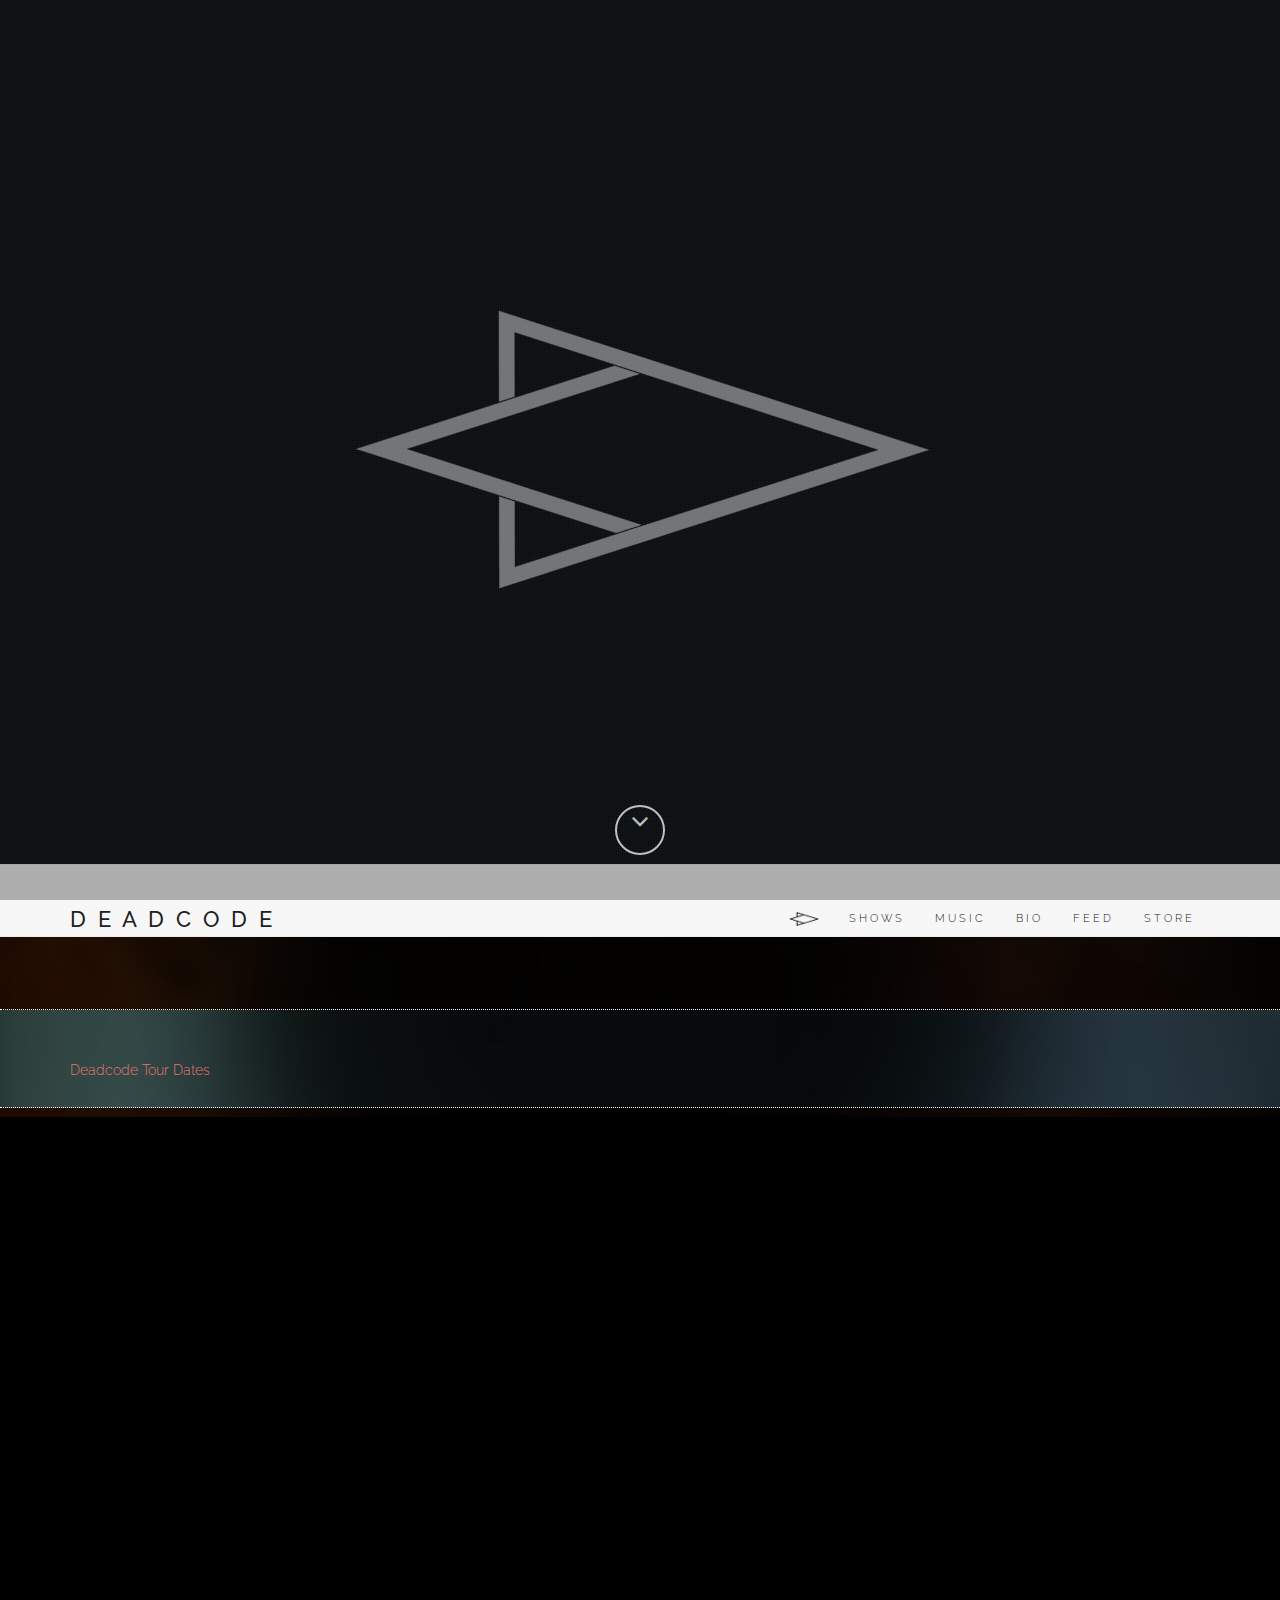
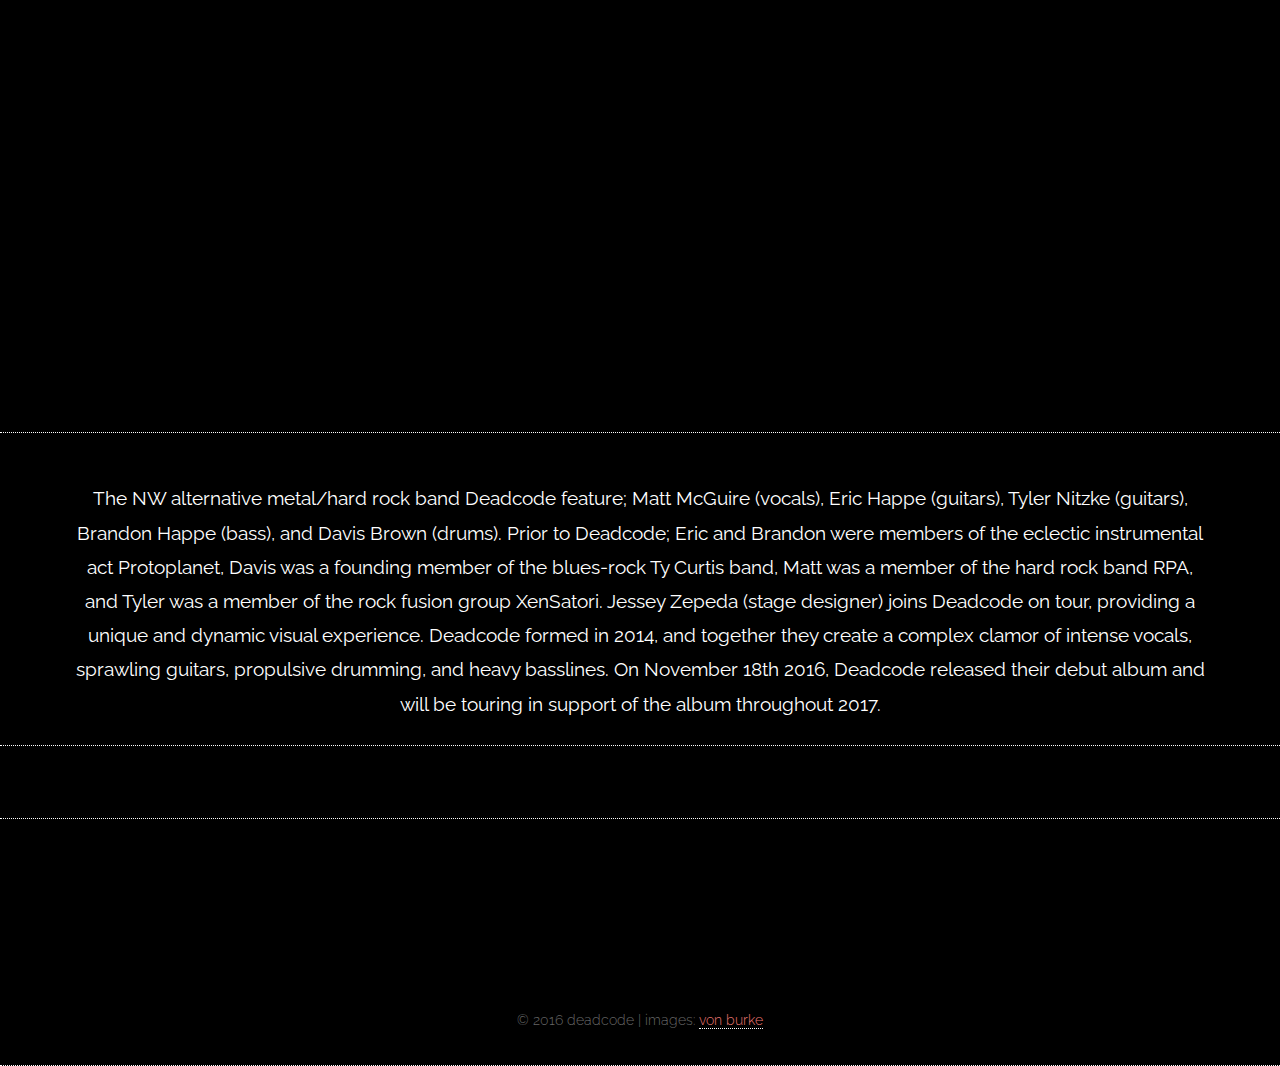
==== index.html @ 49377abe "added fb share photo" ====
﻿<!DOCTYPE html>
<html lang="en">
	<head>
		<meta charset="UTF-8">
		<meta name="description" content="">
		<meta name="author" content="">
		<meta name="viewport" content="width=device-width, initial-scale=1.0, maximum-scale=1.0, user-scalable=no">
		<meta name="mobile-web-app-capable" content="yes">
		<meta name="apple-mobile-web-app-capable" content="yes">
		<meta property="og:image" content="assets/images/cover/paris_negative.png">
		<meta property="og:image:type" content="image/png">
		<meta property="og:image:width" content="1024">
		<meta property="og:image:height" content="1024">

		<link rel="icon" sizes="192x192" href="assets/images/favicon_ViEWPV.ico">
		
		<!-- CSS -->
		<link href="assets/bootstrap/css/bootstrap.min.css" rel="stylesheet" media="screen">
		<link href="assets/css/font-awesome.min.css" rel="stylesheet" media="screen">
		<link href="assets/css/simple-line-icons.css" rel="stylesheet" media="screen">
		<link href="assets/css/animate.css" rel="stylesheet">
		
		<!-- Custom styles CSS -->
		<link href="assets/css/style.css" rel="stylesheet" media="screen">
		
		<!-- Javascript files -->
		<script src="assets/js/jquery-1.11.1.min.js"></script>
		<script src="assets/bootstrap/js/bootstrap.min.js"></script>
		<script src="assets/js/jquery.parallax-1.1.3.js"></script>
		<script src="assets/js/imagesloaded.pkgd.js"></script>
		<script src="assets/js/jquery.sticky.js"></script>
		<script src="assets/js/smoothscroll.js"></script>
		<script src="assets/js/wow.min.js"></script>
		<script src="assets/js/jquery.easypiechart.js"></script>
		<script src="assets/js/waypoints.min.js"></script>
		<script src="assets/js/jquery.cbpQTRotator.js"></script>
		<script src="assets/js/custom.js"></script>
		
		<!-- php files -->
		<script src="assets/php/contact.php"></script>
		
		<!-- Custom .js -->
		<script src="assets/js/modernizr.custom.js"></script>	

		<!-- topspin store embed -->
		<!--<script src="http://cf.topspin.net/javascripts/topspin_core.js?aId=36106&timestamp=1606" type="text/javascript"></script>-->

		<!-- tab -->
		<title>DEADCODE - NW Alternative Metal/Hard Rock</title>
		<link rel="icon" href="assets/images/favicon_ViEWPV.ico">
		<!-- tab end -->
	</head>

	<body style="overflow-x:hidden;">		
		
		<!-- Preloader -->
		<div id="preloader">
			<div id="status"></div>
		</div>

		<!-- LANDING start --> 	
		<section id="home" class=" pfblock-image screen-height">
			<div class="temp_home"></div>				
			<div class="home-overlay"></div>				
			<div class="intro">
				<div class="start-header"><img src="assets/images/cover/logo2_test.png" alt="Smiley face" height="200" width="50%" style="max-width: 600px; min-width: 300px; opacity: 0.95;"></div>
				<!--<div class="start-pitch">"like Tool, Soundgarden, and Van Halen had an evil baby."</div>
				<div class="start-pitch">- Siskel & Ebert (Chicago Sun Times)</div>-->
			</div>
				
			<a href="#band">
			<div class="scroll-down">
				<span>
					<i class="fa fa-angle-down fa-2x"></i>
				</span>
			</div>
			</a>
		</section>
		<!-- LANDING end -->

		<!-- NAVBAR start -->
		<header class="header">
			<nav class="navbar navbar-custom" role="navigation">
				<div class="container">
					<div class="navbar-header">
						<button type="button" class="navbar-toggle" data-toggle="collapse" data-target="#custom-collapse">
							<span class="sr-only">Toggle navigation</span>
							<span class="icon-bar"></span>
							<span class="icon-bar"></span>
							<span class="icon-bar"></span>
						</button>
						<a class="navbar-brand" href="#home">D E A D C O D E</a>
					</div>

					<div class="collapse navbar-collapse" id="custom-collapse">
						<ul class="nav navbar-nav navbar-right">
							<li><a href="#band"><img src="assets/images/cover/logo3_test.png" alt="Smiley face" height="20" width="30"></a></li>
							<li><a href="#shows">shows</a></li>
							<li><a href="#music">music</a></li>
							<li><a href="#bio">bio</a></li>
							<li><a href="#feed">feed</a></li>						
							<!--<li><a href="#press">press</a></li>-->
							<li><a href="http://deadcode.bandcamp.com" target="_blank">store</a></li>
						</ul>
					</div>
				</div>
			</nav>
		</header>
		<!-- NAVBAR end -->

		<!-- bandcamp Footer start -->
		<footer class="footer navbar-fixed-bottom">
			<div class="navbar-custom-footer">
				<div class="container" align="center">
					<iframe style="position: relative; display: block; width: 330px; height: 80px;background-color:transparent;" src="https://bandcamp.com/EmbeddedPlayer/album=1029065577/size=grande/bgcol=ffffff/artwork=none/transparent=true/" allowtransparency="true" frameborder="0"></iframe></div>
			</div>	
		</footer>
		<!-- bandcamp Footer end -->
		
		<!-- band start -->
		<section id="band" class="pfblock pfimage2">
			<div class="container">
				<a class="twitter-grid" href="https://twitter.com/deadcodeband/timelines/834831893224775680" data-chrome="nofooter noborders transparent"></a> 
			</div>
		</section>
		<!-- band end -->
		
		<!-- shows start -->
		<section id="shows" class="pfblock pfimage1">
			<div class="container">						
				<script type='text/javascript' src='http://widget.bandsintown.com/javascripts/bit_widget.js'></script><a href="http://www.bandsintown.com/Deadcode" class="bit-widget-initializer" data-artist="Deadcode" data-prefix="fbjs" data-link-color="#FF0000">Deadcode Tour Dates</a>
			</div>
		</section>
		<!-- shows end -->
		
		<!-- music start -->
		<section id="music" class="pfblock pfimage2">
			<div class="containerMusic">											
				<!-- bandcamp -->
				<iframe style="border: 0; width: 100%; height: 439px; background-color:transparent;" src="https://bandcamp.com/EmbeddedPlayer/album=1029065577/size=large/bgcol=ffffff/linkcol=e99708/artwork=none/transparent=true/" allowtransparency="true" frameborder="0"></iframe>					

				<!-- youtube -->
				<div class="embed-responsive embed-responsive-16by9">
					<iframe class="embed-responsive-item" src="https://www.youtube.com/embed/3reMUCOoZTw?rel=0&amp;controls=1&amp&amp;showinfo=0&amp;modestbranding=0"></iframe>
				</div>					
			</div>	
		</section>
		<!-- music end -->

		<!-- bio start -->
		<section id="bio" class="pfblock pfimage1">
			<div class="container">			
				<div class="pfblock-subtitle" style="text-align: center; color:white">
					The NW alternative metal/hard rock band Deadcode feature; Matt McGuire (vocals), Eric Happe (guitars), Tyler Nitzke (guitars), Brandon Happe (bass), and Davis Brown (drums). 
					Prior to Deadcode; Eric and Brandon were members of the eclectic instrumental act Protoplanet, Davis was a founding member of the blues-rock Ty Curtis band, 
					Matt was a member of the hard rock band RPA, and Tyler was a member of the rock fusion group XenSatori. Jessey Zepeda (stage designer) joins Deadcode on tour, providing a unique and dynamic visual experience. Deadcode formed in 2014, and together they create 
					a complex clamor of intense vocals, sprawling guitars, propulsive drumming, and heavy basslines. On November 18th 2016, Deadcode released their debut album and will be touring 
					in support of the album throughout 2017.
					<br>
				</div>				
			</div>
		</section>
		<!-- bio end -->
		
		<!-- feed start -->
		<section id="feed" class="pfblock pfimage2">
			<div class="container">
				<a class="twitter-grid" href="https://twitter.com/deadcodeband/timelines/687115992195977217" data-chrome="nofooter noborders transparent"></a> 
			</div>
		</section>
		<!-- feed end -->	
		
		<!-- Footer start -->
		<div class="pfblock pfimage1" align="center" style="padding-bottom: 32px">
			<div class="container">
				<div class="row">
					<div class="col-sm-12">
						<ul class="social-links">
							<li><a href="https://www.facebook.com/deadcode" target="_blank" class="wow fadeInUp"><i class="fa fa-facebook"></i></a></li>
							<!--<li><a href="https://www.youtube.com/channel/UCVk0NDhvEl5DvD15wtPgb6w" target="_blank" class="wow fadeInUp"><i class="fa fa-youtube"></i></a></li>-->
							<li><a href="http://www.bandsintown.com/deadcode" target="_blank" class="wow fadeInUp"><i class="fa fa-calendar"></i></a></li>
							<!--<li><a href="https://itunes.apple.com/us/artist/dusks-embrace/id301591479" target="_blank" class="wow fadeInUp" data-wow-delay=".5s"><i class="fa fa-apple"></i></a></li>-->
							<li><a href="http://www.deadcode.bandcamp.com" target="_blank" class="wow fadeInUp" data-wow-delay=".5s"><i class="fa fa-volume-up"></i></a></li>
							<!--<li><a href="http://www.soundcloud.com/deadcodeband#" target="_blank" class="wow fadeInUp" data-wow-delay=".5s"><i class="fa fa-soundcloud"></i></a></li>-->
							<!--<li><a href="http://www.twitter.com/deadcodeband#" target="_blank" class="wow fadeInUp" data-wow-delay=".5s"><i class="fa fa-twitter"></i></a></li>-->
						</ul>
						<!--fb script-->
						<script>
							$(window).bind("load", function() {
							   $.getScript('assets/js/social.js', function() {});
							});
						</script>
						<div 
							class="fb-like" 
							data-href="https://facebook.com/deadcode" 
							data-layout="button_count" 
							data-show-faces="true">
						</div>	
						<div 
							class="fb-share-button" 
							data-href="http://deadcodeband.com"
							data-layout="button_count"
							data-action="like"> 
						</div>
						<br><br>
						<a href="https://twitter.com/share" class="twitter-share-button" data-url="http://www.deadcodeband.com" data-hashtags="deadcode"></a>											
						<br>
						<p class="copyright">
							© 2016 deadcode | images: <a href="http://www.vonburke.com/" target="_blank">von burke</a>
						</p>
					</div>
				</div>
			</div>
		</div>
		<!-- Footer end -->

		<!-- Scroll to top -->
		<div class="scroll-up">
			<a href="#home"><i class="fa fa-angle-up"></i></a>
		</div>
		<!-- Scroll to top end-->

		<!--
		  -- SCRIPTS
		  -->		
		<!-- close navbar dropdown after selection or clicking outside of the navbar -->
		<script>
		$('.nav a').on('click', function(){ 
			if($('.navbar-toggle').css('display') !='none'){
				$(".navbar-toggle").trigger( "click" );
			}
		});
		
		$(document).on('click',function(){
			$('.collapse').collapse('hide');
		})
		</script>

		<!-- twitter embed -->
		<script>
		window.twttr = (function(d, s, id) {
			var js, fjs = d.getElementsByTagName(s)[0],
			t = window.twttr || {};
			if (d.getElementById(id)) return t;
			js = d.createElement(s);
			js.id = id;
			js.src = "https://platform.twitter.com/widgets.js";
			fjs.parentNode.insertBefore(js, fjs);
		 
			t._e = [];
			t.ready = function(f) {
				t._e.push(f);
			};
		 
			return t;
		}(document, "script", "twitter-wjs"));
		</script>
		
		<!-- google analytics -->
		<script>
		  (function(i,s,o,g,r,a,m){i['GoogleAnalyticsObject']=r;i[r]=i[r]||function(){
		  (i[r].q=i[r].q||[]).push(arguments)},i[r].l=1*new Date();a=s.createElement(o),
		  m=s.getElementsByTagName(o)[0];a.async=1;a.src=g;m.parentNode.insertBefore(a,m)
		  })(window,document,'script','//www.google-analytics.com/analytics.js','ga');

		  ga('create', 'UA-73113234-1', 'auto');
		  ga('send', 'pageview');
		</script>
	</body>		
</html>
---- assets/css/simple-line-icons.css ----
@font-face {
	font-family: 'Simple-Line-Icons';
	src:url('../fonts/Simple-Line-Icons.eot');
	src:url('../fonts/Simple-Line-Icons.eot?#iefix') format('embedded-opentype'),
		url('../fonts/Simple-Line-Icons.woff') format('woff'),
		url('../fonts/Simple-Line-Icons.ttf') format('truetype'),
		url('../fonts/Simple-Line-Icons.svg#Simple-Line-Icons') format('svg');
	font-weight: normal;
	font-style: normal;
}

/* Use the following CSS code if you want to use data attributes for inserting your icons */
[data-icon]:before {
	font-family: 'Simple-Line-Icons';
	content: attr(data-icon);
	speak: none;
	font-weight: normal;
	font-variant: normal;
	text-transform: none;
	line-height: 1;
	-webkit-font-smoothing: antialiased;
	-moz-osx-font-smoothing: grayscale;
}

/* Use the following CSS code if you want to have a class per icon */
/*
Instead of a list of all class selectors,
you can use the generic selector below, but it's slower:
[class*="icon-"] {
*/
.icon-user-female, .icon-user-follow, .icon-user-following, .icon-user-unfollow, .icon-trophy, .icon-screen-smartphone, .icon-screen-desktop, .icon-plane, .icon-notebook, .icon-moustache, .icon-mouse, .icon-magnet, .icon-energy, .icon-emoticon-smile, .icon-disc, .icon-cursor-move, .icon-crop, .icon-credit-card, .icon-chemistry, .icon-user, .icon-speedometer, .icon-social-youtube, .icon-social-twitter, .icon-social-tumblr, .icon-social-facebook, .icon-social-dropbox, .icon-social-dribbble, .icon-shield, .icon-screen-tablet, .icon-magic-wand, .icon-hourglass, .icon-graduation, .icon-ghost, .icon-game-controller, .icon-fire, .icon-eyeglasses, .icon-envelope-open, .icon-envelope-letter, .icon-bell, .icon-badge, .icon-anchor, .icon-wallet, .icon-vector, .icon-speech, .icon-puzzle, .icon-printer, .icon-present, .icon-playlist, .icon-pin, .icon-picture, .icon-map, .icon-layers, .icon-handbag, .icon-globe-alt, .icon-globe, .icon-frame, .icon-folder-alt, .icon-film, .icon-feed, .icon-earphones-alt, .icon-earphones, .icon-drop, .icon-drawer, .icon-docs, .icon-directions, .icon-direction, .icon-diamond, .icon-cup, .icon-compass, .icon-call-out, .icon-call-in, .icon-call-end, .icon-calculator, .icon-bubbles, .icon-briefcase, .icon-book-open, .icon-basket-loaded, .icon-basket, .icon-bag, .icon-action-undo, .icon-action-redo, .icon-wrench, .icon-umbrella, .icon-trash, .icon-tag, .icon-support, .icon-size-fullscreen, .icon-size-actual, .icon-shuffle, .icon-share-alt, .icon-share, .icon-rocket, .icon-question, .icon-pie-chart, .icon-pencil, .icon-note, .icon-music-tone-alt, .icon-music-tone, .icon-microphone, .icon-loop, .icon-logout, .icon-login, .icon-list, .icon-like, .icon-home, .icon-grid, .icon-graph, .icon-equalizer, .icon-dislike, .icon-cursor, .icon-control-start, .icon-control-rewind, .icon-control-play, .icon-control-pause, .icon-control-forward, .icon-control-end, .icon-calendar, .icon-bulb, .icon-bar-chart, .icon-arrow-up, .icon-arrow-right, .icon-arrow-left, .icon-arrow-down, .icon-ban, .icon-bubble, .icon-camcorder, .icon-camera, .icon-check, .icon-clock, .icon-close, .icon-cloud-download, .icon-cloud-upload, .icon-doc, .icon-envelope, .icon-eye, .icon-flag, .icon-folder, .icon-heart, .icon-info, .icon-key, .icon-link, .icon-lock, .icon-lock-open, .icon-magnifier, .icon-magnifier-add, .icon-magnifier-remove, .icon-paper-clip, .icon-paper-plane, .icon-plus, .icon-pointer, .icon-power, .icon-refresh, .icon-reload, .icon-settings, .icon-star, .icon-symbol-female, .icon-symbol-male, .icon-target, .icon-volume-1, .icon-volume-2, .icon-volume-off, .icon-users {
	font-family: 'Simple-Line-Icons';
	speak: none;
	font-style: normal;
	font-weight: normal;
	font-variant: normal;
	text-transform: none;
	line-height: 1;
	-webkit-font-smoothing: antialiased;
}
.icon-user-female:before {
	content: "\e000";
}
.icon-user-follow:before {
	content: "\e002";
}
.icon-user-following:before {
	content: "\e003";
}
.icon-user-unfollow:before {
	content: "\e004";
}
.icon-trophy:before {
	content: "\e006";
}
.icon-screen-smartphone:before {
	content: "\e010";
}
.icon-screen-desktop:before {
	content: "\e011";
}
.icon-plane:before {
	content: "\e012";
}
.icon-notebook:before {
	content: "\e013";
}
.icon-moustache:before {
	content: "\e014";
}
.icon-mouse:before {
	content: "\e015";
}
.icon-magnet:before {
	content: "\e016";
}
.icon-energy:before {
	content: "\e020";
}
.icon-emoticon-smile:before {
	content: "\e021";
}
.icon-disc:before {
	content: "\e022";
}
.icon-cursor-move:before {
	content: "\e023";
}
.icon-crop:before {
	content: "\e024";
}
.icon-credit-card:before {
	content: "\e025";
}
.icon-chemistry:before {
	content: "\e026";
}
.icon-user:before {
	content: "\e005";
}
.icon-speedometer:before {
	content: "\e007";
}
.icon-social-youtube:before {
	content: "\e008";
}
.icon-social-twitter:before {
	content: "\e009";
}
.icon-social-tumblr:before {
	content: "\e00a";
}
.icon-social-facebook:before {
	content: "\e00b";
}
.icon-social-dropbox:before {
	content: "\e00c";
}
.icon-social-dribbble:before {
	content: "\e00d";
}
.icon-shield:before {
	content: "\e00e";
}
.icon-screen-tablet:before {
	content: "\e00f";
}
.icon-magic-wand:before {
	content: "\e017";
}
.icon-hourglass:before {
	content: "\e018";
}
.icon-graduation:before {
	content: "\e019";
}
.icon-ghost:before {
	content: "\e01a";
}
.icon-game-controller:before {
	content: "\e01b";
}
.icon-fire:before {
	content: "\e01c";
}
.icon-eyeglasses:before {
	content: "\e01d";
}
.icon-envelope-open:before {
	content: "\e01e";
}
.icon-envelope-letter:before {
	content: "\e01f";
}
.icon-bell:before {
	content: "\e027";
}
.icon-badge:before {
	content: "\e028";
}
.icon-anchor:before {
	content: "\e029";
}
.icon-wallet:before {
	content: "\e02a";
}
.icon-vector:before {
	content: "\e02b";
}
.icon-speech:before {
	content: "\e02c";
}
.icon-puzzle:before {
	content: "\e02d";
}
.icon-printer:before {
	content: "\e02e";
}
.icon-present:before {
	content: "\e02f";
}
.icon-playlist:before {
	content: "\e030";
}
.icon-pin:before {
	content: "\e031";
}
.icon-picture:before {
	content: "\e032";
}
.icon-map:before {
	content: "\e033";
}
.icon-layers:before {
	content: "\e034";
}
.icon-handbag:before {
	content: "\e035";
}
.icon-globe-alt:before {
	content: "\e036";
}
.icon-globe:before {
	content: "\e037";
}
.icon-frame:before {
	content: "\e038";
}
.icon-folder-alt:before {
	content: "\e039";
}
.icon-film:before {
	content: "\e03a";
}
.icon-feed:before {
	content: "\e03b";
}
.icon-earphones-alt:before {
	content: "\e03c";
}
.icon-earphones:before {
	content: "\e03d";
}
.icon-drop:before {
	content: "\e03e";
}
.icon-drawer:before {
	content: "\e03f";
}
.icon-docs:before {
	content: "\e040";
}
.icon-directions:before {
	content: "\e041";
}
.icon-direction:before {
	content: "\e042";
}
.icon-diamond:before {
	content: "\e043";
}
.icon-cup:before {
	content: "\e044";
}
.icon-compass:before {
	content: "\e045";
}
.icon-call-out:before {
	content: "\e046";
}
.icon-call-in:before {
	content: "\e047";
}
.icon-call-end:before {
	content: "\e048";
}
.icon-calculator:before {
	content: "\e049";
}
.icon-bubbles:before {
	content: "\e04a";
}
.icon-briefcase:before {
	content: "\e04b";
}
.icon-book-open:before {
	content: "\e04c";
}
.icon-basket-loaded:before {
	content: "\e04d";
}
.icon-basket:before {
	content: "\e04e";
}
.icon-bag:before {
	content: "\e04f";
}
.icon-action-undo:before {
	content: "\e050";
}
.icon-action-redo:before {
	content: "\e051";
}
.icon-wrench:before {
	content: "\e052";
}
.icon-umbrella:before {
	content: "\e053";
}
.icon-trash:before {
	content: "\e054";
}
.icon-tag:before {
	content: "\e055";
}
.icon-support:before {
	content: "\e056";
}
.icon-size-fullscreen:before {
	content: "\e057";
}
.icon-size-actual:before {
	content: "\e058";
}
.icon-shuffle:before {
	content: "\e059";
}
.icon-share-alt:before {
	content: "\e05a";
}
.icon-share:before {
	content: "\e05b";
}
.icon-rocket:before {
	content: "\e05c";
}
.icon-question:before {
	content: "\e05d";
}
.icon-pie-chart:before {
	content: "\e05e";
}
.icon-pencil:before {
	content: "\e05f";
}
.icon-note:before {
	content: "\e060";
}
.icon-music-tone-alt:before {
	content: "\e061";
}
.icon-music-tone:before {
	content: "\e062";
}
.icon-microphone:before {
	content: "\e063";
}
.icon-loop:before {
	content: "\e064";
}
.icon-logout:before {
	content: "\e065";
}
.icon-login:before {
	content: "\e066";
}
.icon-list:before {
	content: "\e067";
}
.icon-like:before {
	content: "\e068";
}
.icon-home:before {
	content: "\e069";
}
.icon-grid:before {
	content: "\e06a";
}
.icon-graph:before {
	content: "\e06b";
}
.icon-equalizer:before {
	content: "\e06c";
}
.icon-dislike:before {
	content: "\e06d";
}
.icon-cursor:before {
	content: "\e06e";
}
.icon-control-start:before {
	content: "\e06f";
}
.icon-control-rewind:before {
	content: "\e070";
}
.icon-control-play:before {
	content: "\e071";
}
.icon-control-pause:before {
	content: "\e072";
}
.icon-control-forward:before {
	content: "\e073";
}
.icon-control-end:before {
	content: "\e074";
}
.icon-calendar:before {
	content: "\e075";
}
.icon-bulb:before {
	content: "\e076";
}
.icon-bar-chart:before {
	content: "\e077";
}
.icon-arrow-up:before {
	content: "\e078";
}
.icon-arrow-right:before {
	content: "\e079";
}
.icon-arrow-left:before {
	content: "\e07a";
}
.icon-arrow-down:before {
	content: "\e07b";
}
.icon-ban:before {
	content: "\e07c";
}
.icon-bubble:before {
	content: "\e07d";
}
.icon-camcorder:before {
	content: "\e07e";
}
.icon-camera:before {
	content: "\e07f";
}
.icon-check:before {
	content: "\e080";
}
.icon-clock:before {
	content: "\e081";
}
.icon-close:before {
	content: "\e082";
}
.icon-cloud-download:before {
	content: "\e083";
}
.icon-cloud-upload:before {
	content: "\e084";
}
.icon-doc:before {
	content: "\e085";
}
.icon-envelope:before {
	content: "\e086";
}
.icon-eye:before {
	content: "\e087";
}
.icon-flag:before {
	content: "\e088";
}
.icon-folder:before {
	content: "\e089";
}
.icon-heart:before {
	content: "\e08a";
}
.icon-info:before {
	content: "\e08b";
}
.icon-key:before {
	content: "\e08c";
}
.icon-link:before {
	content: "\e08d";
}
.icon-lock:before {
	content: "\e08e";
}
.icon-lock-open:before {
	content: "\e08f";
}
.icon-magnifier:before {
	content: "\e090";
}
.icon-magnifier-add:before {
	content: "\e091";
}
.icon-magnifier-remove:before {
	content: "\e092";
}
.icon-paper-clip:before {
	content: "\e093";
}
.icon-paper-plane:before {
	content: "\e094";
}
.icon-plus:before {
	content: "\e095";
}
.icon-pointer:before {
	content: "\e096";
}
.icon-power:before {
	content: "\e097";
}
.icon-refresh:before {
	content: "\e098";
}
.icon-reload:before {
	content: "\e099";
}
.icon-settings:before {
	content: "\e09a";
}
.icon-star:before {
	content: "\e09b";
}
.icon-symbol-female:before {
	content: "\e09c";
}
.icon-symbol-male:before {
	content: "\e09d";
}
.icon-target:before {
	content: "\e09e";
}
.icon-volume-1:before {
	content: "\e09f";
}
.icon-volume-2:before {
	content: "\e0a0";
}
.icon-volume-off:before {
	content: "\e0a1";
}
.icon-users:before {
	content: "\e001";
}
---- assets/css/style.css ----
@import url(http://fonts.googleapis.com/css?family=Raleway:400,300,500,700,800);
@import url(http://fonts.googleapis.com/css?family=Lobster);


body {
	font: 300 14px/1.8 'Raleway', sans-serif;
	color: #666;
	overflow-x: hidden;
    background-color: black;
}

temp_body{
	background-color: #222;
	background-attachment: fixed;
	background-repeat: no-repeat;
	background-position: 50% 50%;
	-webkit-background-size: cover;
	   -moz-background-size: cover;
		 -o-background-size: cover;
			background-size: cover;
	padding: 0;
}

img {
	max-width: 100%;
	height: auto;
}

a {
	color: #E7746F;
}

a:hover {
	text-decoration: none;
	color: #999;
}

/* ---------------------------------------------- /*
 * Transition elements
/* ---------------------------------------------- */


.navbar a,
.form-control {
	-webkit-transition: all 0.4s ease-in-out 0s;
	   -moz-transition: all 0.4s ease-in-out 0s;
		-ms-transition: all 0.4s ease-in-out 0s;
		 -o-transition: all 0.4s ease-in-out 0s;
			transition: all 0.4s ease-in-out 0s;
}

a,
.btn {
	-webkit-transition: all 0.125s ease-in-out 0s;
	   -moz-transition: all 0.125s ease-in-out 0s;
		-ms-transition: all 0.125s ease-in-out 0s;
		 -o-transition: all 0.125s ease-in-out 0s;
			transition: all 0.125s ease-in-out 0s;
}

/* ---------------------------------------------- /*
 * Reset box-shadow
/* ---------------------------------------------- */

.btn,
.form-control,
.form-control:hover,
.form-control:focus,
.navbar-custom .dropdown-menu {
	-webkit-box-shadow: none;
			box-shadow: none;
}

/* ---------------------------------------------- /*
 * Typography
/* ---------------------------------------------- */

h1, h2, h3, h4, h5, h6 {
	font: 700 40px/1.2 Raleway, sans-serif;
	text-transform: uppercase;
	letter-spacing: 5px;
	margin: 5px 0 5px;
	color: #222;
}

h2 {
	font-size: 30px;
	margin: 0 0 30px;
}

h3 {
	font-size: 13px;
	letter-spacing: 1px;
	margin: 0 0 5px;
}

h4 {
	font-size: 12px;
	letter-spacing: 1px;
}

h5 {
	font-size: 12px;
	letter-spacing: 1px;
	font-weight: 400;
}

h6 {
	font-size: 11px;
	letter-spacing: 1px;
	font-weight: 400;
}

/* ---------------------------------------------- /*
 * Reset border-radius
/* ---------------------------------------------- */

.btn,
.iconbox,
.progress,
#filter li,
.scroll-up a,
.form-control,
.input-group-addon {
	-webkit-border-radius: 3px;
	   -moz-border-radius: 3px;
		 -o-border-radius: 3px;
			border-radius: 3px;
}


/* ---------------------------------------------- /*
 * Input-group
/* ---------------------------------------------- */

.input-group .form-control {
	z-index: auto;
}

.input-group-addon {
	background: #D8E1E4;
	border: 2px solid #D8E1E4;
	padding: 6px 15px;
	font-weight: 700;
}

/* ---------------------------------------------- /*
 * Inputs styles
/* ---------------------------------------------- */

.form-control {
	background: #FFF;
	border: 1px solid #D8E1E4;
	font-size: 12px;
	padding: 0 15px;
}

.form-control:focus{
    border-color: rgba(135, 135, 135, 0.7);
}

.input-lg,
.form-horizontal .form-group-lg .form-control {
	height: 38px;
	font-size: 13px;
}

.input-sm,
.form-horizontal .form-group-sm .form-control {
	font-size: 11px;
	height: 30px;
}

textarea.form-control {
	padding: 15px;
    max-width: 100%;
    min-width: 100%;
}

/* ---------------------------------------------- /*
 * Custom button style
/* ---------------------------------------------- */

.btn {
	font-family: Raleway, sans-serif;
	text-transform: uppercase;
	letter-spacing: 1px;
	font-size: 13px;
	padding: 8px 26px;
	border: 0;
}

.btn:hover,
.btn:focus,
.btn:active,
.btn.active {
	outline: inherit !important;
}

/* Button size */

.btn-lg,
.btn-group-lg > .btn {
	padding: 10px 25px;
	font-size: 13px;
    background: rgba(17, 17, 17, 0.8);
    color: #fff;
}
.btn-lg:hover,
.btn-group-lg > .btn:hover{
    background: rgba(17, 17, 17, 1.8);
    color: #fff;
}

.btn-sm,
.btn-group-sm > .btn {
	padding: 6px 25px;
	font-size: 11px;
}

.btn-xs,
.btn-group-xs > .btn {
	padding: 5px 25px;
	font-size: 10px;
}

.btn .icon-before {
	margin-right: 6px;
}

.btn .icon-after {
	margin-left: 6px;
}

/* ---------------------------------------------- /*
 * General Styles
/* ---------------------------------------------- */

.pfblock {
	padding: 48px 0 24px;
	border-bottom: 1px dotted #FFFFFF;
}

.pfimage1{
	background-attachment: fixed;
	background-repeat: no-repeat;
	background-position: 50% 50%;
	-webkit-background-size: cover;
	   -moz-background-size: cover;
		 -o-background-size: cover;
			background-size: cover;
}

.pfimage2{
	background-attachment: fixed;
	background-repeat: no-repeat;
	background-position: 50% 50%;
	-webkit-background-size: cover;
	   -moz-background-size: cover;
		 -o-background-size: cover;
			background-size: cover;
}

.pfimage3{
	background-attachment: fixed;
	background-repeat: no-repeat;
	background-position: 50% 50%;
	-webkit-background-size: cover;
	   -moz-background-size: cover;
		 -o-background-size: cover;
			background-size: cover;
}

.pfblock-gray {
	background: #f5f5f5;
}

.pfblock-black {
	background: #000000;
}

.pfblock-lessblack {
	background: #141414;
}

.pfblock-orange {
	background: #FF9900;
}

.calltoaction h1,
.calltoaction h2,
.calltoaction h3,
.calltoaction h4,
.calltoaction h5,
.calltoaction h6,
.pfblock-image,
.pfblock-image h1,
.pfblock-image h2,
.pfblock-image h3,
.pfblock-image h4,
.pfblock-image h5,
.pfblock-image h6 {
	color: #fff;
}

.pfblock-header {
	text-align: center;
	margin: 0 0 60px;
}

.pfblock-header-left {
	text-align: left;
}

.pfblock-header-left .pfblock-line {
	width: inherit;
	margin: 30px 0;
}

.pfblock-title{
    font-weight: 600;
    color: lightgray;
}

.pfblock-subtitle {
	font-weight: 400;
	font-family: Raleway, "Verdana", Geneva, sans-serif;
	font-style: normal;
	font-size: 19px;
}

.pfblock-line {
	background: rgba(135, 135, 135, 0.5);
	width: 100%;
	height: 1px;
	margin: 30px auto;
}

.pfblock-line-bio{
	position: absolute;
	width: 100%;
	top: 50%;
	left: 0;
	text-align: center;
	-webkit-transform: translate(0%, -50%);
	   -moz-transform: translate(0%, -50%);
		-ms-transform: translate(0%, -50%);
		 -o-transform: translate(0%, -50%);
			transform: translate(0%, -50%);
	padding: 0 15px;	
}

.pfblock-line-bio-para {
	background: rgba(135, 135, 135, 0.5);
	width: 100%;
	height: 1px;
	margin: 30px auto;
}

.pfblock-icon {
	font-size: 32px;
}

.calltoaction *{
    text-align: center;
}
.calltoaction {
	background-color: #222;
	background-repeat: no-repeat;
	background-position: 0 0;
	-webkit-background-size: cover;
	   -moz-background-size: cover;
		 -o-background-size: cover;
			background-size: cover;
	padding: 50px 0;
	color: #999;
}

.calltoaction h2 {
	font-size: 20px;
	letter-spacing: 1px;
	margin-bottom: 5px;
}

.calltoaction-decription{
    padding-top: 20px;
    padding-bottom: 30px;
    font-size: 20px;
    color: #fff;
}

.calltoaction-btn {
	text-align: center;
}

.calltoaction-btn > .btn {
    background: rgba(255, 255, 255, .8);
    color: #111;
	margin-top: 5px;
	margin-bottom: 5px;
}
.calltoaction-btn > .btn:hover{
    background: #fff;
}

.long-down {
	margin-bottom: 40px;
}

/* ---------------------------------------------- /*
 * Home
/* ---------------------------------------------- */

#home {
	background-color: #222;
	background-attachment: fixed;
	background-repeat: no-repeat;
	background-position: 50% 50%;
	-webkit-background-size: cover;
	   -moz-background-size: cover;
		 -o-background-size: cover;
			background-size: cover;
	padding: 0;
}

.temp_home {
	background-color: #222;
	background-attachment: fixed;
	background-repeat: no-repeat;
	background-position: 50% 50%;
	-webkit-background-size: cover;
	   -moz-background-size: cover;
		 -o-background-size: cover;
			background-size: cover;
	height: 100%;
    width: 100%;
}

.home-overlay {
    background-color: rgba(44, 62, 80, 0.3);
    background-image: url("../images/pattern.png");
    background-repeat: repeat;
    height: 100%;
    left: 0;
    position: absolute;
    top: 0;
    width: 100%;
    z-index: 0;
}

.intro {
	position: absolute;
	width: 100%;
	top: 50%;
	left: 0;
	text-align: center;
	-webkit-transform: translate(0%, -50%);
	   -moz-transform: translate(0%, -50%);
		-ms-transform: translate(0%, -50%);
		 -o-transform: translate(0%, -50%);
			transform: translate(0%, -50%);
	padding: 0 15px;
}

.intro h1{
    font-weight: 800;
}

.start-header {
	font-family: Raleway, "Times New Roman", Times, sans-serif;
	font-size: 50px;
	font-style: normal;
	text-transform: uppercase;
	letter-spacing: 4px;
	font-weight: 400;
	margin: 15px 0;
}

.start-pitch {
	font-family: Raleway, "Times New Roman", Times, sans-serif;
	font-size: 18px;
	font-style: normal;
	font-weight: 400;
	color: red;
	text-transform: none;
	margin: 15px 0;
}

/* ---------------------------------------------- /*
 * Servise
/* ---------------------------------------------- */

.iconbox {
	background: #fff;
	border-bottom: 1px solid #d4d4d4;
	text-align: center;
	padding: 40px 20px;
	margin: 0 0 20px;
}

.iconbox-icon {
	margin: 0 0 15px;
	font-size: 32px;
	color: #222;
}

.iconbox-title {
	margin: 0 0 15px;
	padding: 0;
}

/* ---------------------------------------------- /*
 * Skills
/* ---------------------------------------------- */

.chart {
    display: inline-block;
    height: 140px;
    margin: 50px 0;
    position: relative;
    text-align: center;
    width: 140px;
}
.chart canvas {
    left: 0;
    position: absolute;
    top: 0;
}
.percent {
    display: inline-block;
    font-size: 25px;
    font-weight: 300;
    line-height: 140px;
    z-index: 2;
}
.percent:after {
    content: "%";
    font-size: 50%;
    margin-left: 0.1em;
}

/* ---------------------------------------------- /*
 * Contact
/* ---------------------------------------------- */

.ajax-response {
	text-align: center;
}

/* ---------------------------------------------- /*
 * Footer
/* ---------------------------------------------- */

#footer {
	background: #222;
	text-align: center;
	padding: 40px 0;
	color: #FFF;
}

.copyright {
	margin: 0;
}

.copyright a{
    border-bottom: 1px dotted #fff;
}

#footer span{
    animation-iteration-count: infinite;
    -webkit-animation-iteration-count: infinite;
    color: #ff5252;
}

.social-links {
	list-style: none;
	padding: 0;
	margin: 0 0 20px;
}

.social-links li {
	display: inline-block;
	margin: 5px;
}

.social-links a {
	width: 36px;
	height: 36px;
	display: block;
	line-height: 35px;
	text-align: center;
	border: 1px solid rgba(255, 255, 255, .1);
	-webkit-border-radius: 3px;
	   -moz-border-radius: 3px;
			border-radius: 3px;
	font-size: 14px;
	color: rgba(255, 255, 255, .2);
}

.social-links a:hover {
	border: 1px solid rgba(255, 255, 255, .5);
	color: rgba(255, 255, 255, .8);
}


.social-links-alt {
	list-style: none;
	padding: 0;
	text-align: center;
	margin: 0 auto;
}

.social-links-alt li {
	display: inline-block;
	margin: 5px;
}

.social-links-alt a {
	width: 41px;
	height: 30px;
	display: block;
	line-height: 29px;
	text-align: center;
	border: 1px solid rgba(0, 0, 0, .1);
	-webkit-border-radius: 3px;
	   -moz-border-radius: 3px;
			border-radius: 3px;
	font-size: 14px;
	color: rgba(255, 255, 255, .6);
}

.social-links-alt a:hover {
	border: 1px solid rgba(255, 255, 255, .5);
	color: rgba(255, 255, 255, .8);
}

/* ---------------------------------------------- /*
 * Navigation
/* ---------------------------------------------- */

.header {
	border-bottom: 1px solid #f5f5f5;
	position: relative;
	width: 100%;
	z-index: 998;
	opacity: 0.97;
}

.navbar-custom {
	border: 0;
	border-radius: 0;
	margin: 0;
	text-transform: uppercase;
	font-family: Raleway, sans-serif;
}

.navbar-custom,
.navbar-custom .dropdown-menu {
	background: #fff;
	padding: 0;
}

.navbar-custom .navbar-brand,
.navbar-custom .navbar-nav > li > a,
.navbar-custom .navbar-nav .dropdown-menu > li > a {
	font-size: 11px;
	letter-spacing: 3px;
	color: #222;
}

.navbar-custom .nav li.active,
.navbar-custom .nav li a:hover,
.navbar-custom .nav li a:focus,
.navbar-custom .navbar-nav > li.active a {
	background: none;
	outline: 0;
	color: #E7746F;
}

.navbar-custom .navbar-brand {
	font-weight: 500;
	font-size: 22px;
    font-family: Raleway, "Verdana", Geneva, sans-serif;
}

.navbar-custom .dropdown-menu {
	border: 0;
	border-top: 2px solid #E7746F;
	border-radius: 0;
}

.navbar-custom .dropdown-menu > li > a {
	padding: 10px 20px;
}

.navbar-custom .nav .open > a,
.navbar-custom .dropdown-menu > li > a:hover,
.navbar-custom .dropdown-menu > li > a:focus {
	background: #f5f5f5;
}

.navbar-custom .navbar-toggle .icon-bar {
	background: #222;
}

.navbar-nav > li > a, .navbar-brand {
    padding-top:9px !important; 
    padding-bottom:0 !important;
    height: 30px;
}
.navbar {min-height:36px !important;}

.navbar-toggle {
    padding-top:2px;  
    padding-bottom:0px;
}

.footer {
	border-top: 1px solid #f5f5f5;
	background: #ffffff;
	height: 36px;
	bottom: 0;
	opacity: 0.9;
	overflow: hidden;
}

.navbar-custom-footer {
	border: 0;
	border-radius: 0;
	height: 38px;
	margin: 0;
	margin-top: -40px;	
}

@media (min-width:500px){
	.navbar-custom-footer{padding-left: 0px}
}

@media (min-width:768px){
	.navbar-custom-footer{padding-left: 20px}
}

@media (min-width:900px){
	.navbar-custom-footer{padding-left: 30px}
}

@media (min-width:1200px){
	.navbar-custom-footer{padding-left: 35px}
}

/* ---------------------------------------------- /*
 * Scroll to top
/* ---------------------------------------------- */

.scroll-up {
	position: fixed;
	display: none;
	z-index: 999;
	bottom: 3em;
	right: .5em;
}

.scroll-up a {
	background-color: rgba(135, 135, 135, 0.5);
	display: block;
	width: 35px;
	height: 35px;
	text-align: center;
	color: #fff;
	font-size: 15px;
	line-height: 30px;
}

.scroll-up a:hover,
.scroll-up a:active {
	background-color: rgba(235, 235, 235, .8);
	color: #e7746f;
}

/* ---------------------------------------------- /*
 *Scroll Down
/* ---------------------------------------------- */

.scroll-down {
	position: absolute;
	left: 50%;
	bottom: 45px;
	border: 2px solid #fff;
	border-radius: 50%;
	height: 50px;
	width: 50px;
	margin-left: -25px;
	display: block;
	z-index: 10;
    text-align: center;
}

.scroll-down span{
    position: relative;
    color: #fff;
    -webkit-animation-name: drop;
	-webkit-animation-duration: 1s;
	-webkit-animation-timing-function: linear;
	-webkit-animation-delay: 0s;
	-webkit-animation-iteration-count: infinite;
	-webkit-animation-play-state: running;
	animation-name: drop;
	animation-duration: 1s;
	animation-timing-function: linear;
	animation-delay: 0s;
	animation-iteration-count: infinite;
	animation-play-state: running;
}

@-webkit-keyframes drop	{
	0%   { top:0px;  opacity: 0;}
	30%  { top:10px; opacity: 1;}
	100% { top:25px; opacity: 0;}
}

@keyframes drop	{
	0%   { top:0px;  opacity: 0;}
	30%  { top:10px; opacity: 1;}
	100% { top:25px; opacity: 0;}
}

/* ---------------------------------------------- /*
 * Preloader
/* ---------------------------------------------- */

#preloader {
	background: #000000;
	bottom: 0;
	left: 0;
	position: fixed;
	right: 0;
	top: 0;
	z-index: 9999;
}

#status {
	position: fixed; 
	left: 0; 
	top: 0; 
	z-index: 999; 
	width: 100%; 
	height: 100%; 
	overflow: visible;	
	background: #100f11 url("../images/preloader.gif") no-repeat center center;
}

/* ---------------------------------------------- /*
 * Media
/* ---------------------------------------------- */

@media (max-width: 767px) {

	.calltoaction {
		text-align: center;
	}

}

@media (max-width: 480px) {

	h1 {
		font-size: 34px;
		letter-spacing: 3px;
	}

	h2 {
		font-size: 24px;
		margin: 0 0 30px;
		letter-spacing: 3px;
	}

}

@media (min-width: 768px) {
.bandcamp1 {
	border: 0; 
	width: 100%; 
	height: 42px; 
	padding-left: 20%;
}
	
@media (max-width: 767px) {
	.bandcamp2 {
		border: 0; 
		width: 100%; 
		height: 42px; 
		padding-left: 0;
	}
}



/*--------------------------------*/
/***** Portfolio Common style *****/
/*--------------------------------*/

.grid {
	position: relative;
	clear: both;
	margin: 0 auto;
	padding: 1em 0 4em;
	max-width: 100%;
	list-style: none;
	text-align: center;
}

.grid h2{
    font-size: 20px;
}

.grid figure {
	position: relative;
	float: left;
	overflow: hidden;
	margin: 10px 1%;
	min-width: 100%;
	max-width: 100%;
	height: auto;
	background: #3085a3;
	text-align: center;
	cursor: pointer;
}

.grid figure img {
	position: relative;
	display: block;
	min-height: auto;
	max-width: 100%;
	opacity: 0.8;
}

.grid figure figcaption {
	padding: 2em;
	color: #fff;
	text-transform: uppercase;
	font-size: 1.25em;
	-webkit-backface-visibility: hidden;
	backface-visibility: hidden;
}

.grid figure figcaption::before,
.grid figure figcaption::after {
	pointer-events: none;
}

.grid figure figcaption,
.grid figure figcaption > a {
	position: absolute;
	top: 0;
	left: 0;
	width: 100%;
	height: 100%;
}

/* Anchor will cover the whole item by default */
/* For some effects it will show as a button */
.grid figure figcaption > a {
	z-index: 1000;
	text-indent: 200%;
	white-space: nowrap;
	font-size: 0;
	opacity: 0;
}

.grid figure h2 {
	word-spacing: -0.15em;
	font-weight: 300;
}

.grid figure h2 span {
	font-weight: 800;
}

.grid figure h2,
.grid figure p {
	margin: 0;
}

.grid figure p {
	letter-spacing: 1px;
	font-size: 68.5%;
}

/*---------------*/
/***** Bubba *****/
/*---------------*/

figure.effect-bubba {
	background: #9e5406;
}

figure.effect-bubba img {
	opacity: 0.7;
	-webkit-transition: opacity 0.35s;
	transition: opacity 0.35s;
}

figure.effect-bubba:hover img {
	opacity: 0.4;
}

figure.effect-bubba figcaption::before,
figure.effect-bubba figcaption::after {
	position: absolute;
	top: 30px;
	right: 30px;
	bottom: 30px;
	left: 30px;
	content: '';
	opacity: 0;
	-webkit-transition: opacity 0.35s, -webkit-transform 0.35s;
	transition: opacity 0.35s, transform 0.35s;
}

figure.effect-bubba figcaption::before {
	border-top: 1px solid #fff;
	border-bottom: 1px solid #fff;
	-webkit-transform: scale(0,1);
	transform: scale(0,1);
}

figure.effect-bubba figcaption::after {
	border-right: 1px solid #fff;
	border-left: 1px solid #fff;
	-webkit-transform: scale(1,0);
	transform: scale(1,0);
}

figure.effect-bubba h2 {
	padding-top: 10%;
	-webkit-transition: -webkit-transform 0.35s;
	transition: transform 0.35s;
	-webkit-transform: translate3d(0,-20px,0);
	transform: translate3d(0,-20px,0);
    color: #fff;
}

figure.effect-bubba p {
	padding: 20px 2.5em;
	opacity: 0;
	-webkit-transition: opacity 0.35s, -webkit-transform 0.35s;
	transition: opacity 0.35s, transform 0.35s;
	-webkit-transform: translate3d(0,20px,0);
	transform: translate3d(0,20px,0);
}

figure.effect-bubba:hover figcaption::before,
figure.effect-bubba:hover figcaption::after {
	opacity: 1;
	-webkit-transform: scale(1);
	transform: scale(1);
}

figure.effect-bubba:hover h2,
figure.effect-bubba:hover p {
	opacity: 1;
	-webkit-transform: translate3d(0,0,0);
	transform: translate3d(0,0,0);
}

/*-----------------------*/
/***** Quote Rotator *****/
/*-----------------------*/

.cbp-qtrotator {
	position: relative;
	margin: 3em auto 0em auto;
	max-width: 90%;
	width: 90%;
}

.cbp-qtrotator .cbp-qtcontent {
	position: absolute;
	min-height: 200px;
	border-top: 1px solid #f4f4f4;
	border-bottom: 1px solid #f4f4f4;
	padding: 2em 0;
	top: 0;
	z-index: 0;
	opacity: 0;
	width: 100%;
}

.no-js .cbp-qtrotator .cbp-qtcontent {
	border-bottom: none;
}

.cbp-qtrotator .cbp-qtcontent.cbp-qtcurrent,
.no-js .cbp-qtrotator .cbp-qtcontent {
	position: relative; 
	z-index: 100;
	pointer-events: auto;
	opacity: 1;
}

.cbp-qtrotator .cbp-qtcontent:before,
.cbp-qtrotator .cbp-qtcontent:after {
	content: " ";
	display: table;
}

.cbp-qtrotator .cbp-qtcontent:after {
	clear: both;
}

.cbp-qtprogress {
	position: absolute;
	background: #FF5252;
	height: 1px;
	width: 0%;
	top: 0;
	z-index: 1000;
}

.cbp-qtrotator blockquote {
	margin: 0;
	padding: 0;
    border: 0;
    font-size: 12px;
}

.cbp-qtrotator blockquote p {
	font-size: 2em;
	color: #888;
	font-weight: 300;
	margin: 0.4em 0 1em;
}

.cbp-qtrotator blockquote footer {
	font-size: 1.2em;
}

.cbp-qtrotator blockquote footer:before {
	content: '― ';
}

.cbp-qtrotator .cbp-qtcontent img {
	float: right;
	margin-left: 3em;
}

/* Example for media query */
@media screen and (max-width: 30.6em) { 

	.cbp-qtrotator {
		font-size: 70%;
	}

	.cbp-qtrotator img {
		width: 80px;
	}

}

.fb{
	text-align: center;
	margin: 0 auto;
}

.myIframe {
position: relative;
padding-bottom: 65.25%;
padding-top: 30px;
height: 0;
overflow: auto; 
-webkit-overflow-scrolling:touch; //<<--- THIS IS THE KEY 
border: solid black 1px;
} 
.myIframe iframe {
position: absolute;
top: 0;
left: 0;
width: 100%;
height: 100%;
}

#video_container {
     bottom: 0;
     left: 0;
     position: absolute;
     top: 0;
     width: 100%;
     /*background: url(polina.jpg) no-repeat;*/
     min-height: 100%;
    }
   #bgvid {
     min-width: 100%;
	 min-height: 100%;
    margin-right: -50%;
	transition: 1s opacity;
   }
   .stopfade { opacity: .5; }
   

.containerMusic{
	padding-right:15px;
	padding-left:15px;
	margin-right:auto;
	margin-left:auto
}

@media (min-width:768px){
	.containerMusic{width:750px}
}

@media (min-width:768px){
	.containerBandCamp{padding-left:9px}
}

@media (min-width:992px){
	.containerMusic{width:750px}
}

@media (min-width:1200px){
	.containerMusic{width:750px}
}

.brighten {
 -webkit-filter: opacity(75%);
  -webkit-transition: all 0.5s ease;
     -moz-transition: all 0.5s ease;
       -o-transition: all 0.5s ease;
      -ms-transition: all 0.5s ease;
          transition: all 0.5s ease;
	max-width:100%;
}
 
.brighten:hover {
  -webkit-filter: opacity(100%); 
}

.thumbnail {margin-bottom:6px;}

.carousel-control.left,.carousel-control.right{
  background-image:none;
  margin-top:10%;
  width:10%;
}

body.modal-carousel {
    overflow: hidden;
}
body.modal-body {
    overflow: hidden;
}
body.modal-title {
    overflow: hidden;
}
body.modal-header {
    overflow: hidden;
}
body.modal-content {
    overflow: hidden;
}
body.modal-dialog {
    overflow: hidden;
}
body.modal-gallery {
    overflow: hidden;
}
body.modal-open {
    overflow: hidden;
}
body.carousel-inner {
    overflow: hidden;
}
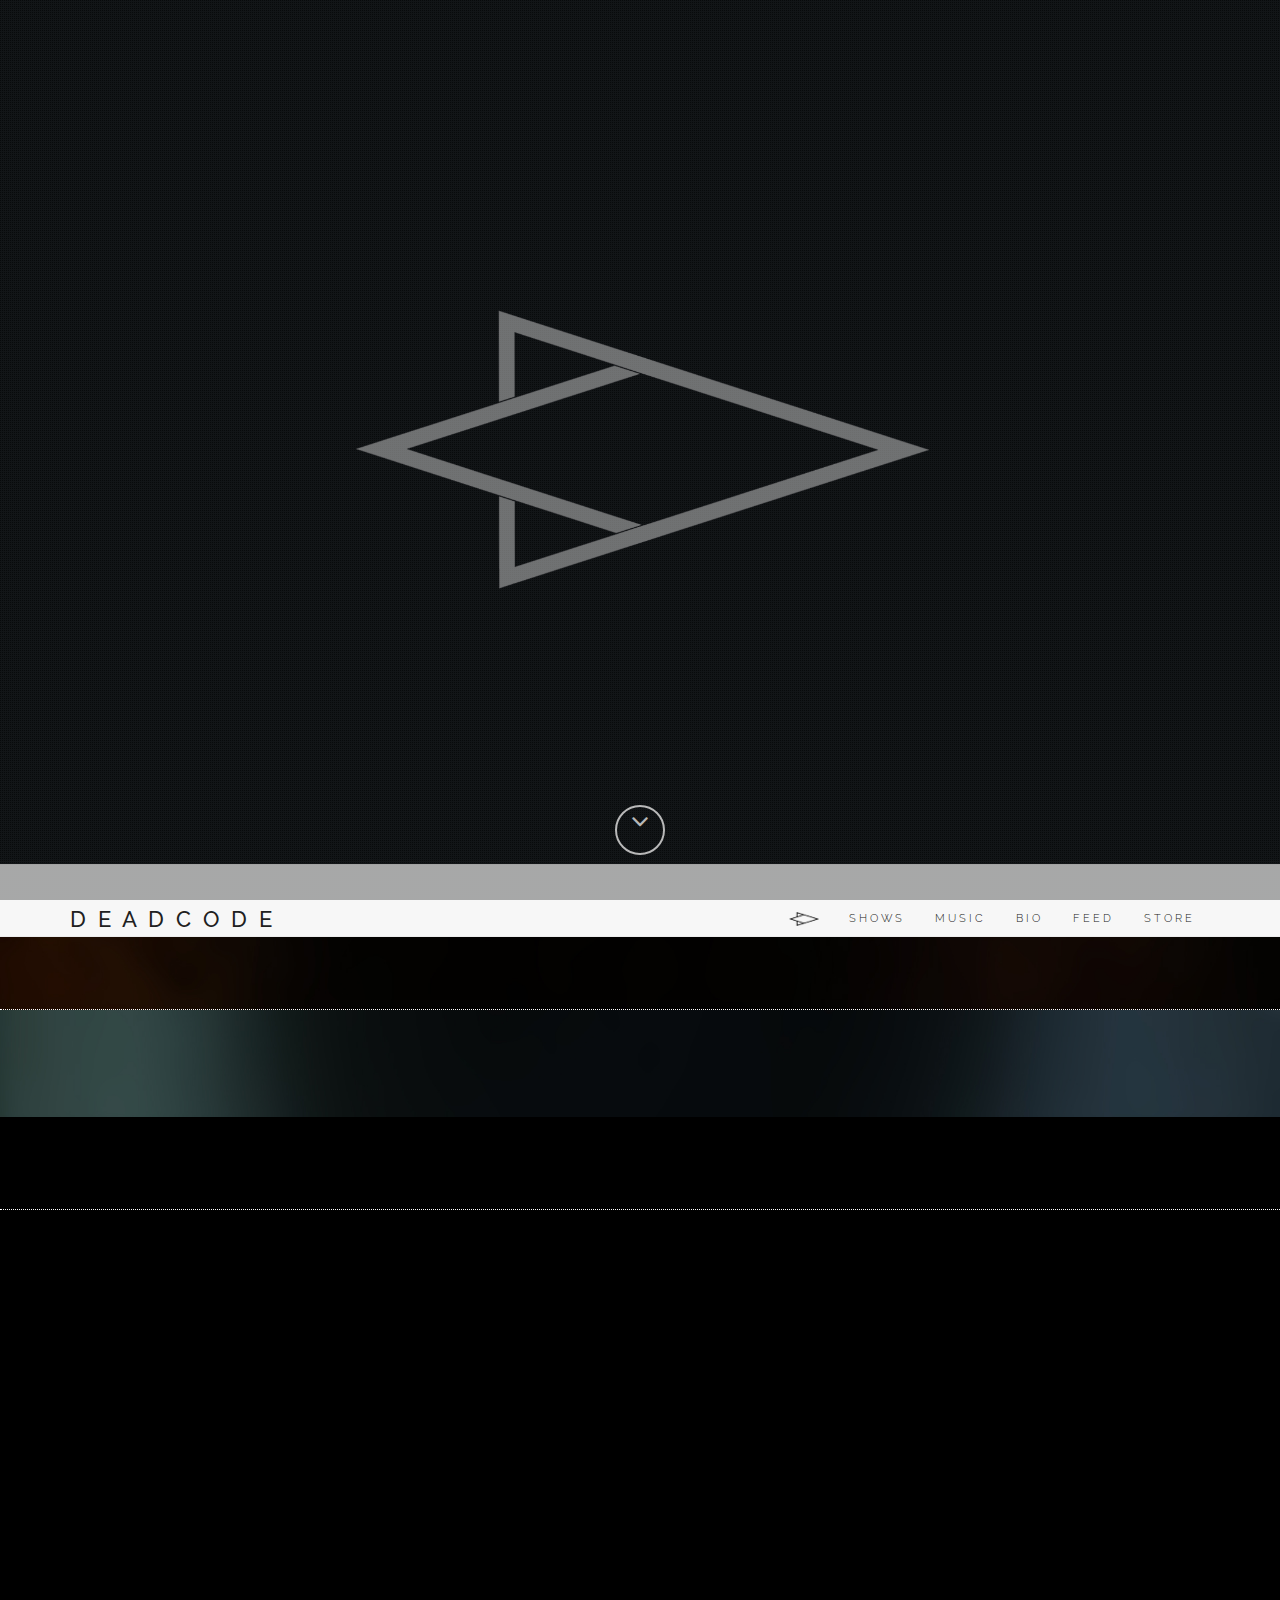
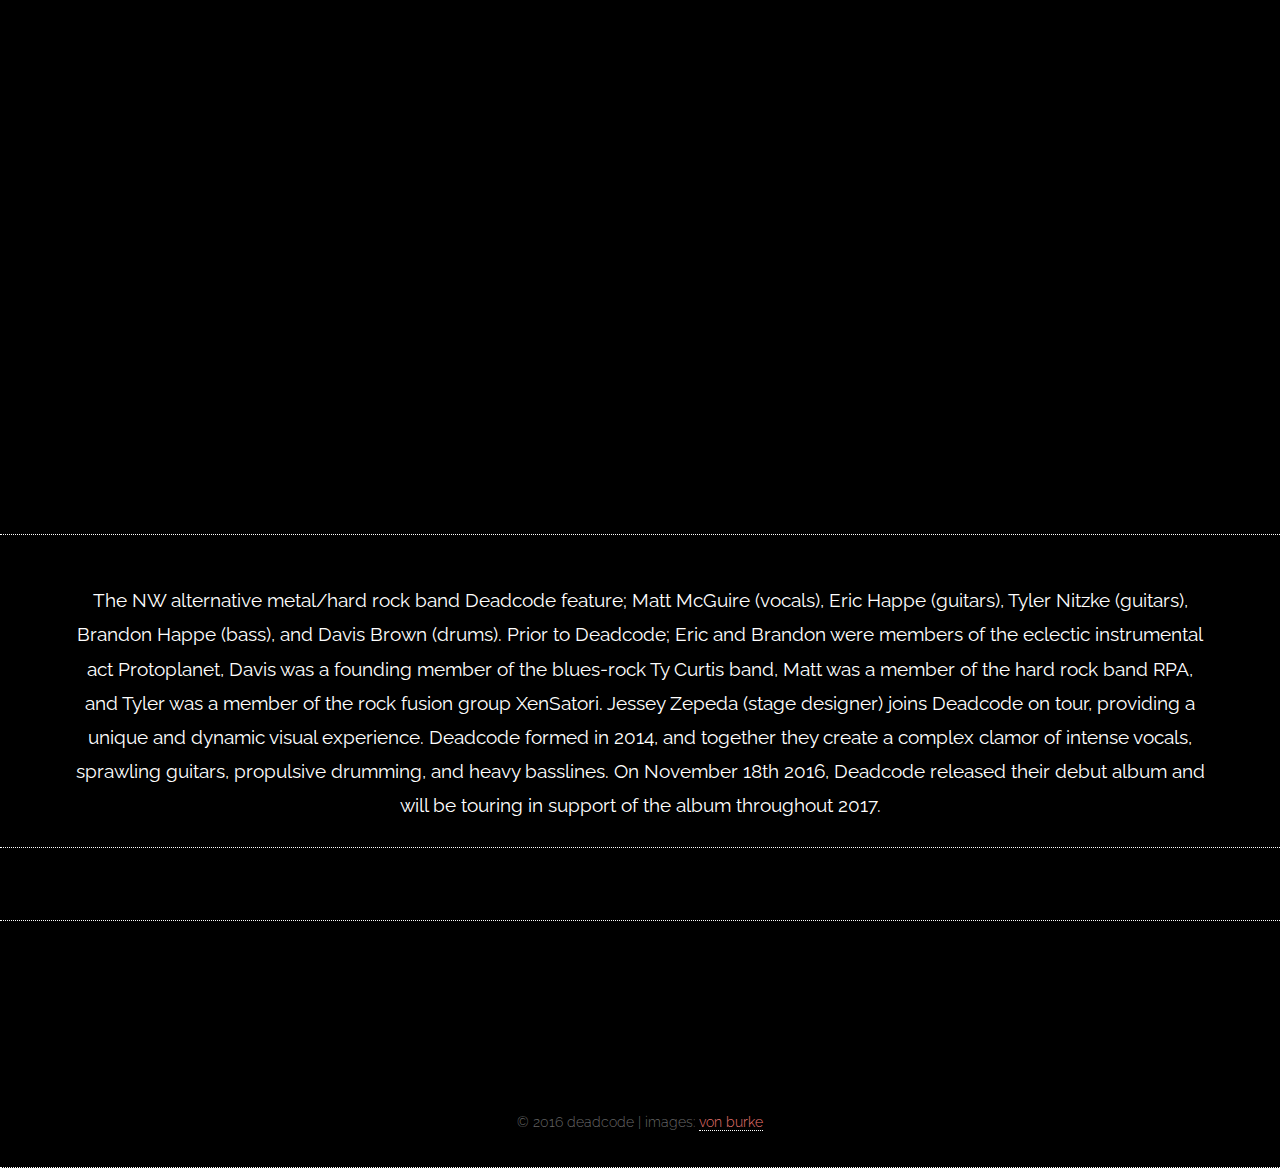
==== commit 5217c5be: "updated bandsintown widget" ====
--- a/index.html
+++ b/index.html
@@ -128,7 +128,12 @@
 		<!-- shows start -->
 		<section id="shows" class="pfblock pfimage1">
 			<div class="container">						
-				<script type='text/javascript' src='http://widget.bandsintown.com/javascripts/bit_widget.js'></script><a href="http://www.bandsintown.com/Deadcode" class="bit-widget-initializer" data-artist="Deadcode" data-prefix="fbjs" data-link-color="#FF0000">Deadcode Tour Dates</a>
+				<div class="pfblock-header wow fadeInUp">
+					<h2 class="pfblock-title">Shows</h2>
+					<div class="pfblock-line"></div>
+				</div>
+				
+				<script charset="utf-8" src="https://widget.bandsintown.com/main.min.js"></script><a class="bit-widget-initializer" data-artist-name="Deadcode" data-display-local-dates="false" data-display-past-dates="true" data-auto-style="false" data-text-color="#FFFFFF" data-link-color="#FF0000" data-popup-background-color="#000000" data-background-color="#000000" data-display-limit="15" data-link-text-color="#FFFFFF"></a>
 			</div>
 		</section>
 		<!-- shows end -->
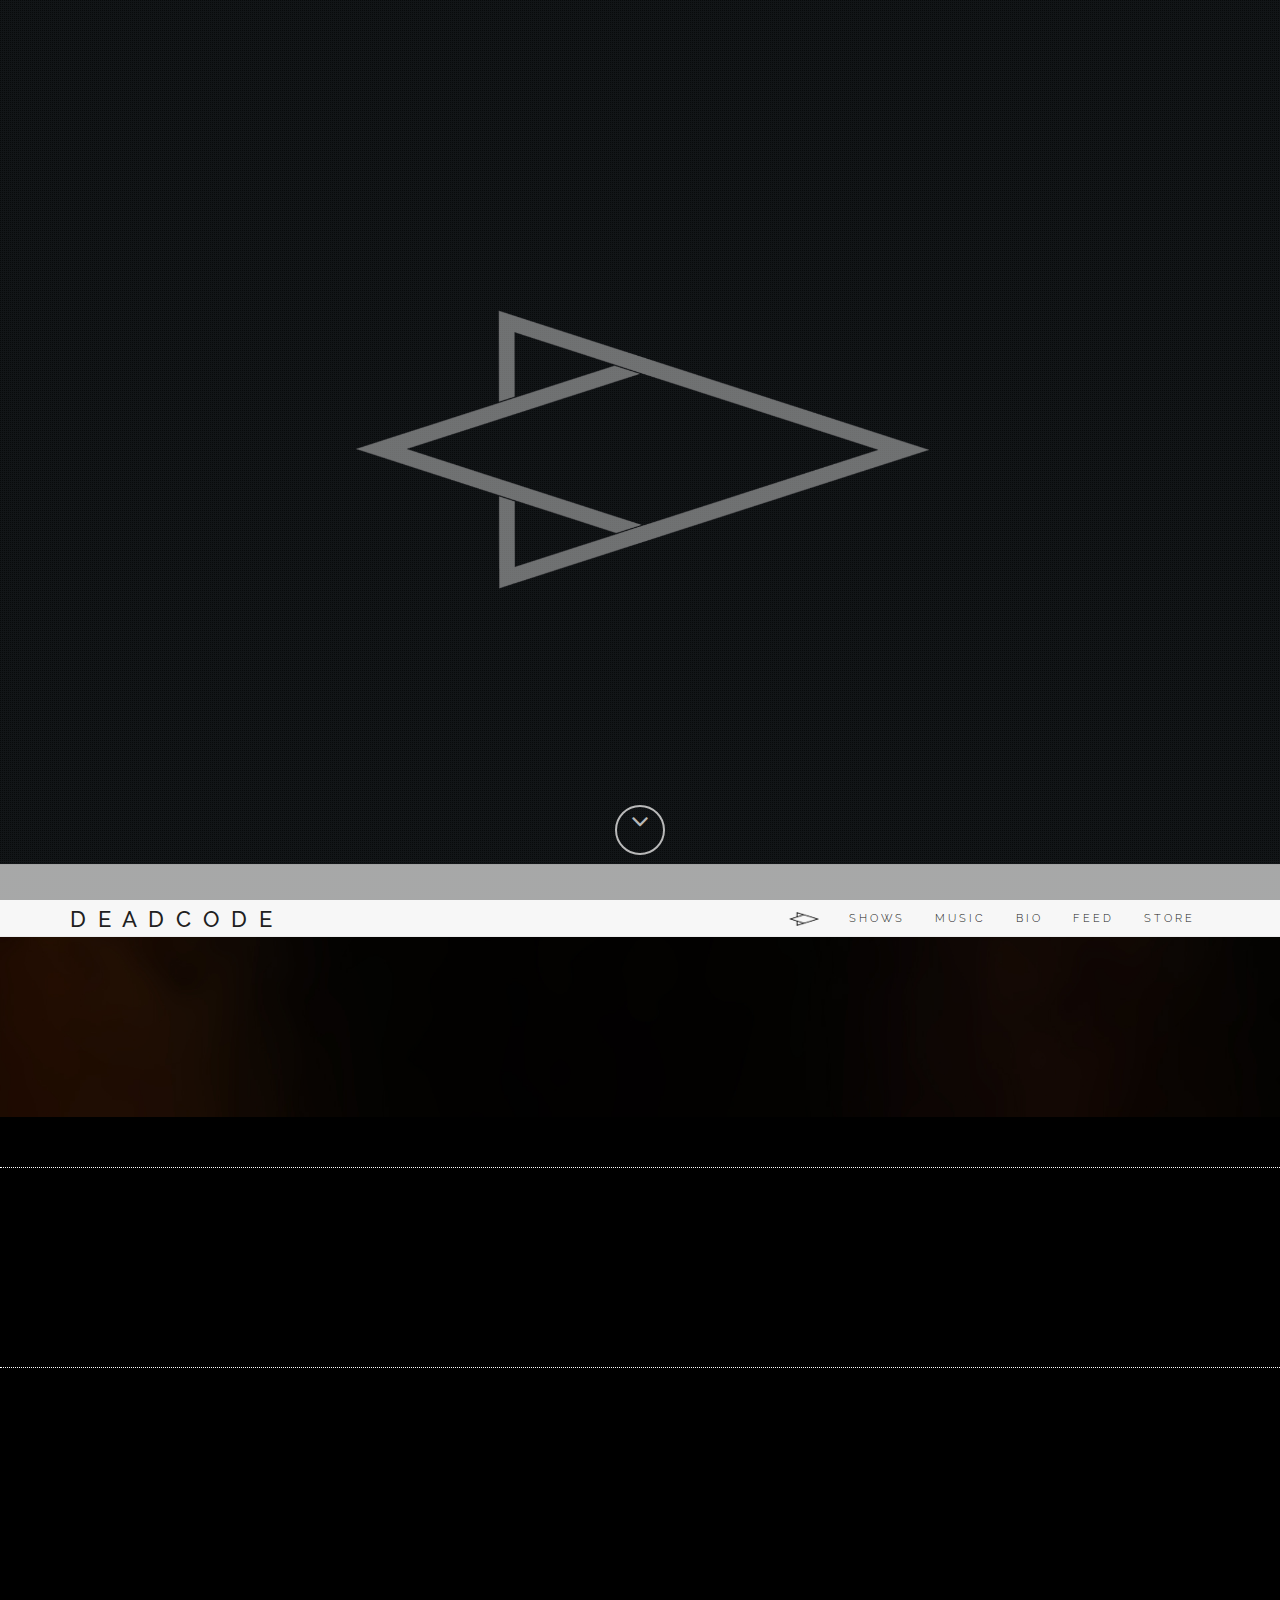
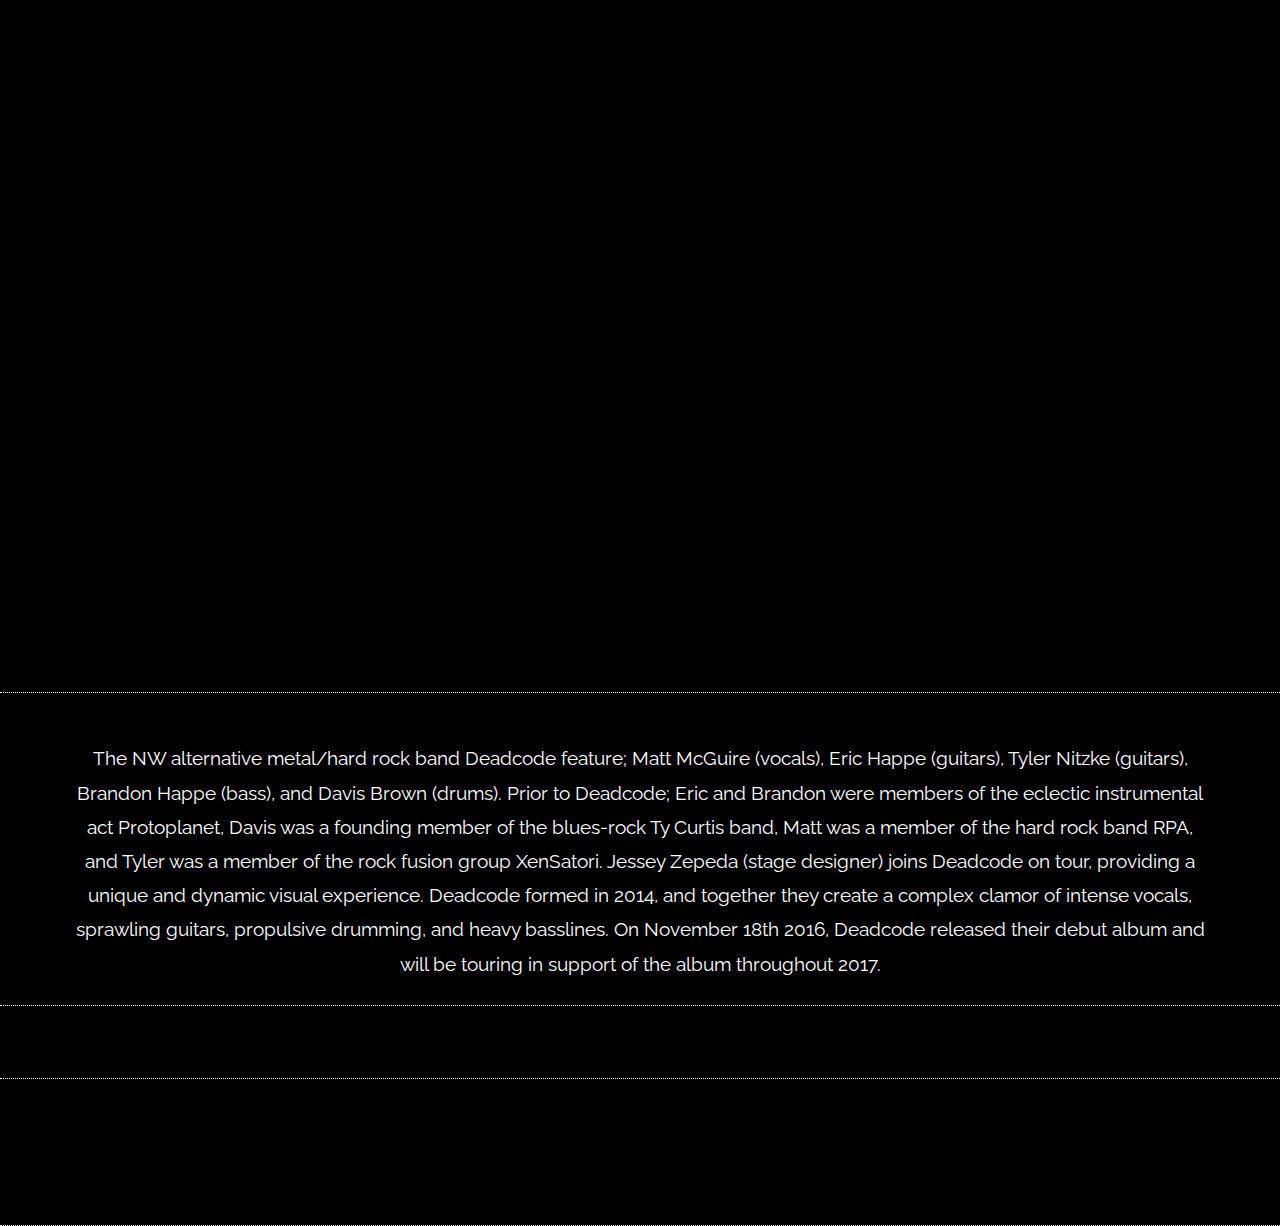
==== commit 0ee93d29: "test" ====
--- a/index.html
+++ b/index.html
@@ -117,10 +117,11 @@
 		</footer>
 		<!-- bandcamp Footer end -->
 		
+
 		<!-- band start -->
 		<section id="band" class="pfblock pfimage2">
 			<div class="container">
-				<a class="twitter-grid" href="https://twitter.com/deadcodeband/timelines/834831893224775680" data-chrome="nofooter noborders transparent"></a> 
+			    <!-- LightWidget WIDGET --><script src="https://cdn.lightwidget.com/widgets/lightwidget.js"></script><iframe src="//lightwidget.com/widgets/828f27a6c9455d7caecc71b0be71e997.html" scrolling="no" allowtransparency="true" class="lightwidget-widget" style="width:100%;border:0;overflow:hidden;"></iframe>			<!--<a class="twitter-grid" href="https://twitter.com/deadcodeband/timelines/834831893224775680" data-chrome="nofooter noborders transparent"></a> -->
 			</div>
 		</section>
 		<!-- band end -->
@@ -189,7 +190,7 @@
 							<!--<li><a href="http://www.soundcloud.com/deadcodeband#" target="_blank" class="wow fadeInUp" data-wow-delay=".5s"><i class="fa fa-soundcloud"></i></a></li>-->
 							<!--<li><a href="http://www.twitter.com/deadcodeband#" target="_blank" class="wow fadeInUp" data-wow-delay=".5s"><i class="fa fa-twitter"></i></a></li>-->
 						</ul>
-						<!--fb script-->
+						<!--fb script--
 						<script>
 							$(window).bind("load", function() {
 							   $.getScript('assets/js/social.js', function() {});
@@ -212,7 +213,7 @@
 						<br>
 						<p class="copyright">
 							© 2016 deadcode | images: <a href="http://www.vonburke.com/" target="_blank">von burke</a>
-						</p>
+						</p>-->
 					</div>
 				</div>
 			</div>
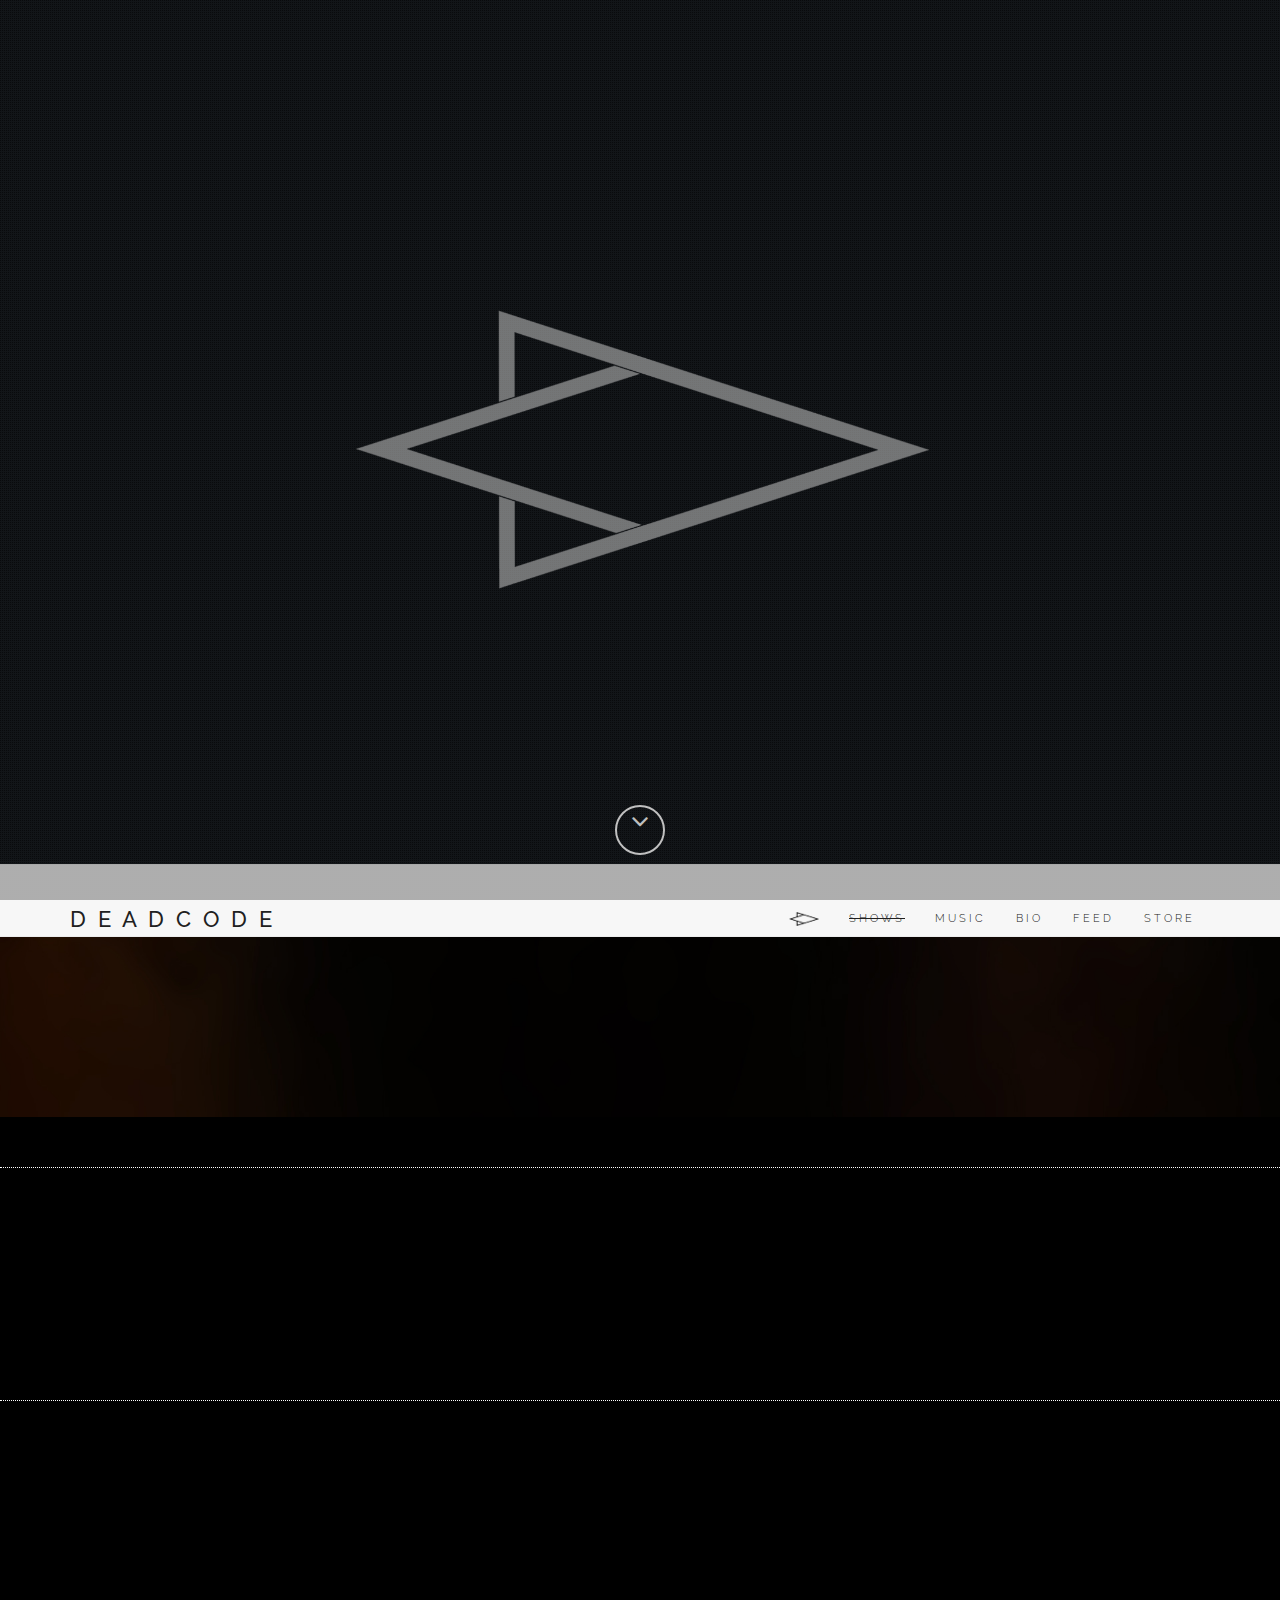
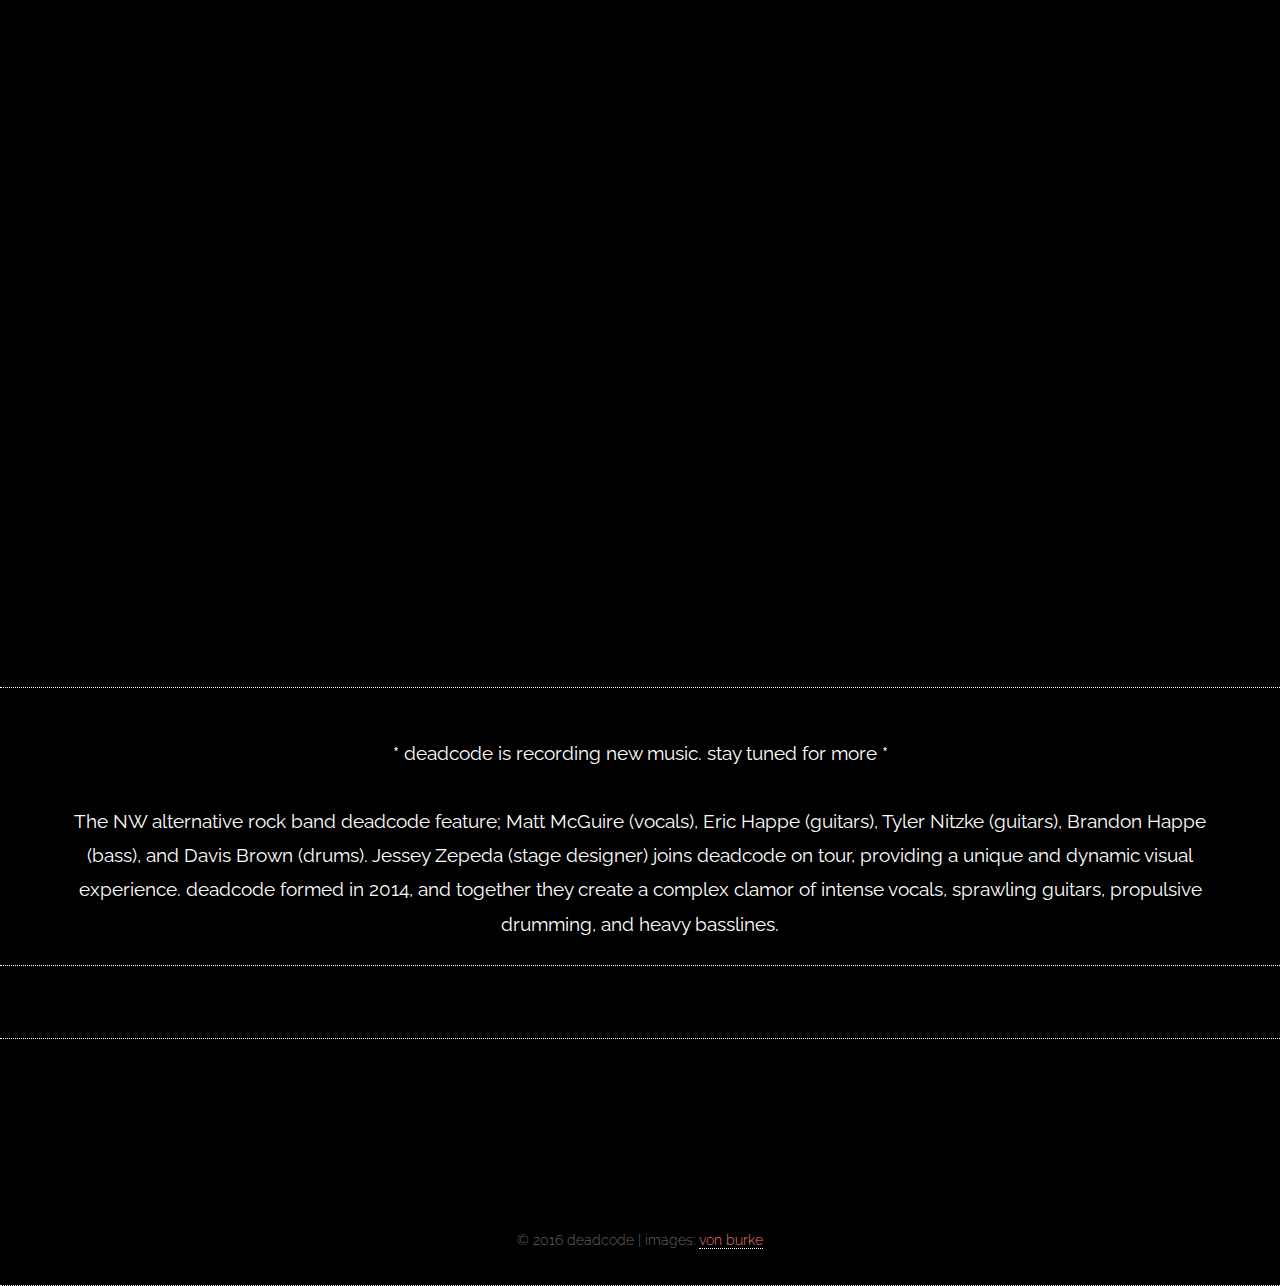
==== commit 2d8f3bcf: "test" ====
--- a/index.html
+++ b/index.html
@@ -95,7 +95,7 @@
 					<div class="collapse navbar-collapse" id="custom-collapse">
 						<ul class="nav navbar-nav navbar-right">
 							<li><a href="#band"><img src="assets/images/cover/logo3_test.png" alt="Smiley face" height="20" width="30"></a></li>
-							<li><a href="#shows">shows</a></li>
+							<li><a href="#shows"><s>shows</s></a></li>
 							<li><a href="#music">music</a></li>
 							<li><a href="#bio">bio</a></li>
 							<li><a href="#feed">feed</a></li>						
@@ -130,11 +130,15 @@
 		<section id="shows" class="pfblock pfimage1">
 			<div class="container">						
 				<div class="pfblock-header wow fadeInUp">
-					<h2 class="pfblock-title">Shows</h2>
-					<div class="pfblock-line"></div>
+					<h2 class="pfblock-title"><s>Shows</s></h2>
+					<div class="pfblock-subtitle" style="text-align: center; color:white">
+					we hate to be the bearers of bad news, but there are no shows, anywhere					<br>
+					</div>	
+					<!--<div class="pfblock-line"></div>
 				</div>
 				
 				<script charset="utf-8" src="https://widget.bandsintown.com/main.min.js"></script><a class="bit-widget-initializer" data-artist-name="Deadcode" data-display-local-dates="false" data-display-past-dates="true" data-auto-style="false" data-text-color="#FFFFFF" data-link-color="#FF0000" data-popup-background-color="#000000" data-background-color="#000000" data-display-limit="15" data-link-text-color="#FFFFFF"></a>
+			-->
 			</div>
 		</section>
 		<!-- shows end -->
@@ -142,9 +146,12 @@
 		<!-- music start -->
 		<section id="music" class="pfblock pfimage2">
 			<div class="containerMusic">											
-				<!-- bandcamp -->
+				<!-- bandcamp --
 				<iframe style="border: 0; width: 100%; height: 439px; background-color:transparent;" src="https://bandcamp.com/EmbeddedPlayer/album=1029065577/size=large/bgcol=ffffff/linkcol=e99708/artwork=none/transparent=true/" allowtransparency="true" frameborder="0"></iframe>					
-
+				-->
+				
+				<iframe src="https://open.spotify.com/embed/album/3hVmP2sWjpnUpoqa5uzGzm" width="100%" height="400" frameborder="0" allowtransparency="true" allow="encrypted-media"></iframe>
+				
 				<!-- youtube -->
 				<div class="embed-responsive embed-responsive-16by9">
 					<iframe class="embed-responsive-item" src="https://www.youtube.com/embed/3reMUCOoZTw?rel=0&amp;controls=1&amp&amp;showinfo=0&amp;modestbranding=0"></iframe>
@@ -157,11 +164,10 @@
 		<section id="bio" class="pfblock pfimage1">
 			<div class="container">			
 				<div class="pfblock-subtitle" style="text-align: center; color:white">
-					The NW alternative metal/hard rock band Deadcode feature; Matt McGuire (vocals), Eric Happe (guitars), Tyler Nitzke (guitars), Brandon Happe (bass), and Davis Brown (drums). 
-					Prior to Deadcode; Eric and Brandon were members of the eclectic instrumental act Protoplanet, Davis was a founding member of the blues-rock Ty Curtis band, 
-					Matt was a member of the hard rock band RPA, and Tyler was a member of the rock fusion group XenSatori. Jessey Zepeda (stage designer) joins Deadcode on tour, providing a unique and dynamic visual experience. Deadcode formed in 2014, and together they create 
-					a complex clamor of intense vocals, sprawling guitars, propulsive drumming, and heavy basslines. On November 18th 2016, Deadcode released their debut album and will be touring 
-					in support of the album throughout 2017.
+					* deadcode is recording new music. stay tuned for more * <br><br>
+					The NW alternative rock band deadcode feature; Matt McGuire (vocals), Eric Happe (guitars), Tyler Nitzke (guitars), Brandon Happe (bass), and Davis Brown (drums). 
+					Jessey Zepeda (stage designer) joins deadcode on tour, providing a unique and dynamic visual experience. deadcode formed in 2014, and together they create 
+					a complex clamor of intense vocals, sprawling guitars, propulsive drumming, and heavy basslines.
 					<br>
 				</div>				
 			</div>
@@ -190,7 +196,7 @@
 							<!--<li><a href="http://www.soundcloud.com/deadcodeband#" target="_blank" class="wow fadeInUp" data-wow-delay=".5s"><i class="fa fa-soundcloud"></i></a></li>-->
 							<!--<li><a href="http://www.twitter.com/deadcodeband#" target="_blank" class="wow fadeInUp" data-wow-delay=".5s"><i class="fa fa-twitter"></i></a></li>-->
 						</ul>
-						<!--fb script--
+						<!--fb script-->
 						<script>
 							$(window).bind("load", function() {
 							   $.getScript('assets/js/social.js', function() {});
@@ -213,7 +219,7 @@
 						<br>
 						<p class="copyright">
 							© 2016 deadcode | images: <a href="http://www.vonburke.com/" target="_blank">von burke</a>
-						</p>-->
+						</p>
 					</div>
 				</div>
 			</div>
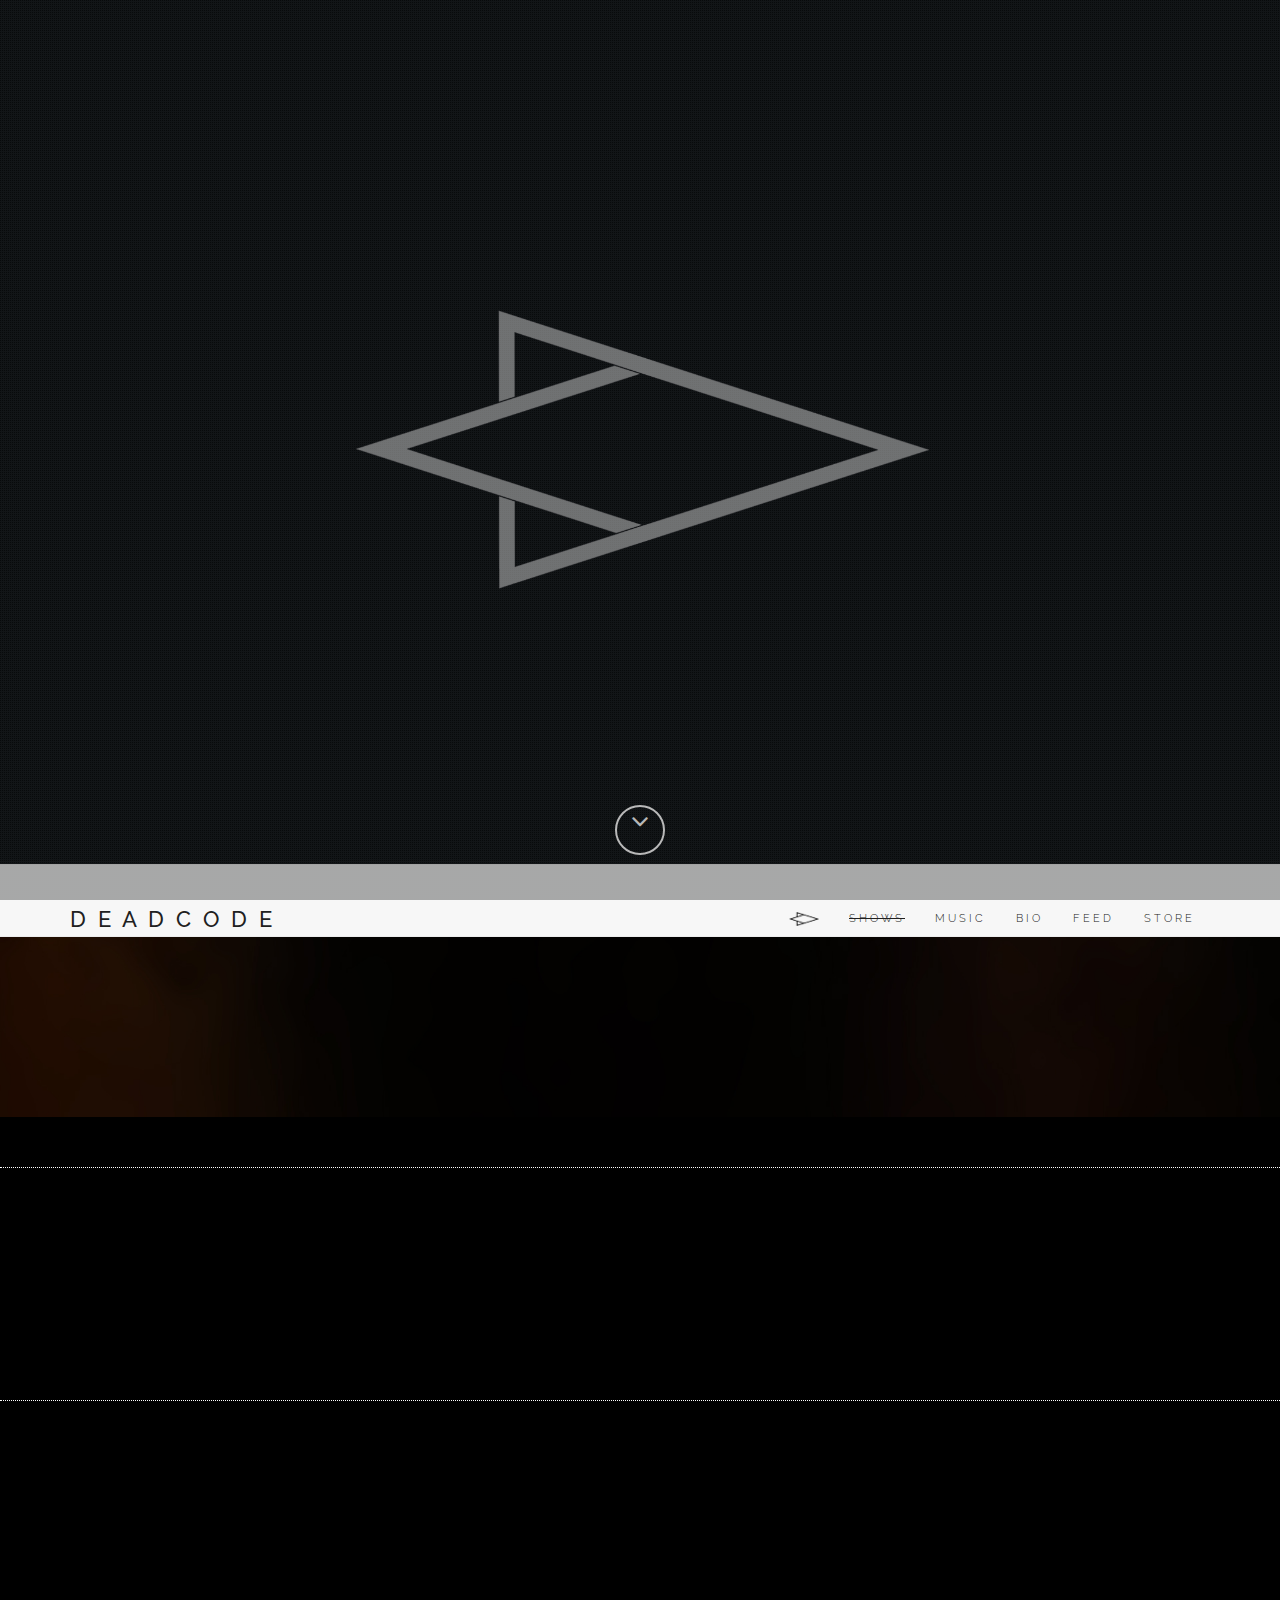
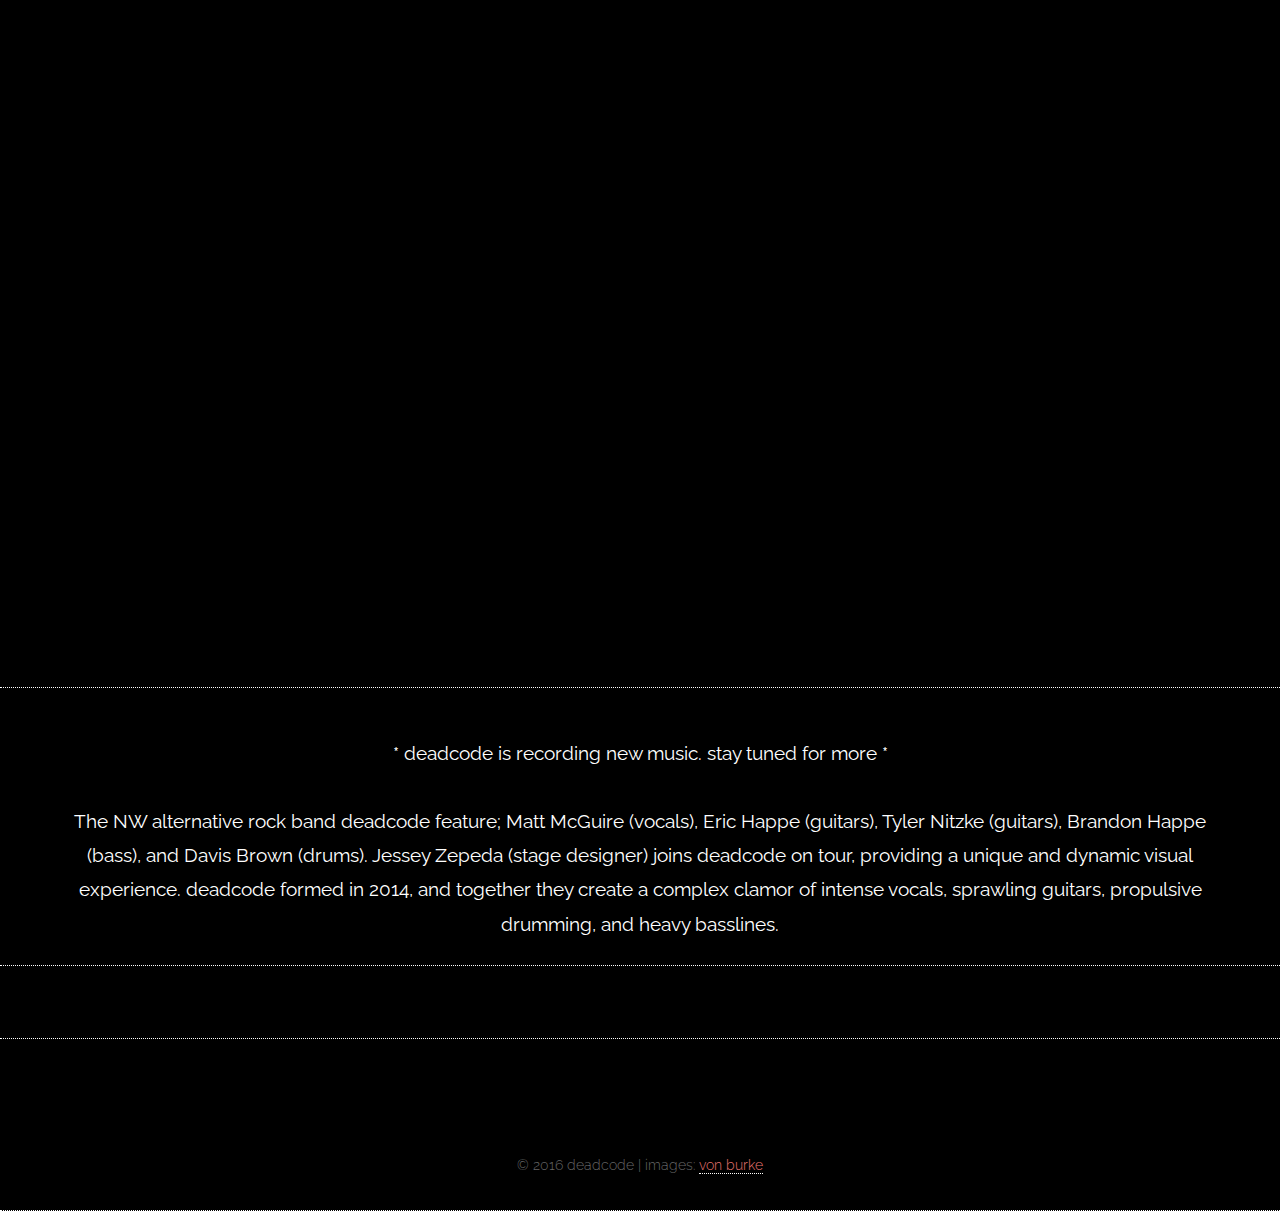
==== commit a3aca437: "test" ====
--- a/index.html
+++ b/index.html
@@ -197,7 +197,7 @@
 							<!--<li><a href="http://www.twitter.com/deadcodeband#" target="_blank" class="wow fadeInUp" data-wow-delay=".5s"><i class="fa fa-twitter"></i></a></li>-->
 						</ul>
 						<!--fb script-->
-						<script>
+						<!--<script>
 							$(window).bind("load", function() {
 							   $.getScript('assets/js/social.js', function() {});
 							});
@@ -216,7 +216,7 @@
 						</div>
 						<br><br>
 						<a href="https://twitter.com/share" class="twitter-share-button" data-url="http://www.deadcodeband.com" data-hashtags="deadcode"></a>											
-						<br>
+						<br>-->
 						<p class="copyright">
 							© 2016 deadcode | images: <a href="http://www.vonburke.com/" target="_blank">von burke</a>
 						</p>
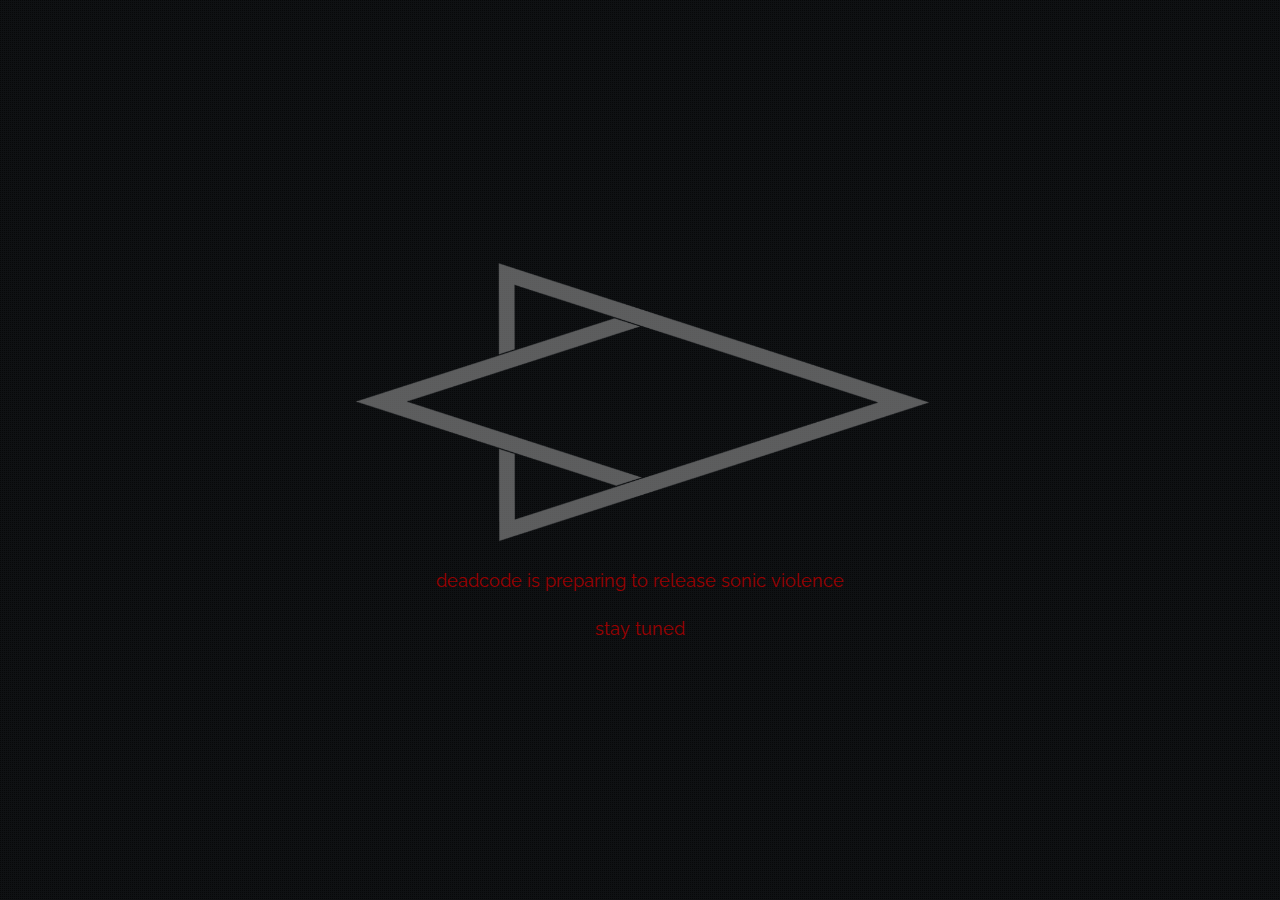
==== commit e1b077a2: "test" ====
--- a/index.html
+++ b/index.html
@@ -64,21 +64,21 @@
 			<div class="home-overlay"></div>				
 			<div class="intro">
 				<div class="start-header"><img src="assets/images/cover/logo2_test.png" alt="Smiley face" height="200" width="50%" style="max-width: 600px; min-width: 300px; opacity: 0.95;"></div>
-				<!--<div class="start-pitch">"like Tool, Soundgarden, and Van Halen had an evil baby."</div>
-				<div class="start-pitch">- Siskel & Ebert (Chicago Sun Times)</div>-->
+				<div class="start-pitch">deadcode is preparing to release sonic violence</div>
+				<div class="start-pitch">stay tuned</div>
 			</div>
 				
-			<a href="#band">
+			<!--<a href="#band">
 			<div class="scroll-down">
 				<span>
 					<i class="fa fa-angle-down fa-2x"></i>
 				</span>
-			</div>
+			</div>-->
 			</a>
 		</section>
 		<!-- LANDING end -->
 
-		<!-- NAVBAR start -->
+		<!-- NAVBAR start --
 		<header class="header">
 			<nav class="navbar navbar-custom" role="navigation">
 				<div class="container">
@@ -95,11 +95,11 @@
 					<div class="collapse navbar-collapse" id="custom-collapse">
 						<ul class="nav navbar-nav navbar-right">
 							<li><a href="#band"><img src="assets/images/cover/logo3_test.png" alt="Smiley face" height="20" width="30"></a></li>
-							<li><a href="#shows"><s>shows</s></a></li>
+							<li><a href="#shows">shows</a></li>
 							<li><a href="#music">music</a></li>
 							<li><a href="#bio">bio</a></li>
 							<li><a href="#feed">feed</a></li>						
-							<!--<li><a href="#press">press</a></li>-->
+							<!--<li><a href="#press">press</a></li>--
 							<li><a href="http://deadcode.bandcamp.com" target="_blank">store</a></li>
 						</ul>
 					</div>
@@ -108,7 +108,7 @@
 		</header>
 		<!-- NAVBAR end -->
 
-		<!-- bandcamp Footer start -->
+		<!-- bandcamp Footer start --
 		<footer class="footer navbar-fixed-bottom">
 			<div class="navbar-custom-footer">
 				<div class="container" align="center">
@@ -118,41 +118,34 @@
 		<!-- bandcamp Footer end -->
 		
 
-		<!-- band start -->
+		<!-- band start --
 		<section id="band" class="pfblock pfimage2">
 			<div class="container">
-			    <!-- LightWidget WIDGET --><script src="https://cdn.lightwidget.com/widgets/lightwidget.js"></script><iframe src="//lightwidget.com/widgets/828f27a6c9455d7caecc71b0be71e997.html" scrolling="no" allowtransparency="true" class="lightwidget-widget" style="width:100%;border:0;overflow:hidden;"></iframe>			<!--<a class="twitter-grid" href="https://twitter.com/deadcodeband/timelines/834831893224775680" data-chrome="nofooter noborders transparent"></a> -->
+			    <!-- LightWidget WIDGET --<script src="https://cdn.lightwidget.com/widgets/lightwidget.js"></script><iframe src="//lightwidget.com/widgets/828f27a6c9455d7caecc71b0be71e997.html" scrolling="no" allowtransparency="true" class="lightwidget-widget" style="width:100%;border:0;overflow:hidden;"></iframe>			<!--<a class="twitter-grid" href="https://twitter.com/deadcodeband/timelines/834831893224775680" data-chrome="nofooter noborders transparent"></a> --
 			</div>
 		</section>
 		<!-- band end -->
 		
-		<!-- shows start -->
+		<!-- shows start --
 		<section id="shows" class="pfblock pfimage1">
 			<div class="container">						
 				<div class="pfblock-header wow fadeInUp">
-					<h2 class="pfblock-title"><s>Shows</s></h2>
-					<div class="pfblock-subtitle" style="text-align: center; color:white">
-					we hate to be the bearers of bad news, but there are no shows, anywhere					<br>
-					</div>	
-					<!--<div class="pfblock-line"></div>
+					<h2 class="pfblock-title">Shows</h2>
+					<div class="pfblock-line"></div>
 				</div>
 				
 				<script charset="utf-8" src="https://widget.bandsintown.com/main.min.js"></script><a class="bit-widget-initializer" data-artist-name="Deadcode" data-display-local-dates="false" data-display-past-dates="true" data-auto-style="false" data-text-color="#FFFFFF" data-link-color="#FF0000" data-popup-background-color="#000000" data-background-color="#000000" data-display-limit="15" data-link-text-color="#FFFFFF"></a>
-			-->
 			</div>
 		</section>
 		<!-- shows end -->
 		
-		<!-- music start -->
+		<!-- music start --
 		<section id="music" class="pfblock pfimage2">
 			<div class="containerMusic">											
 				<!-- bandcamp --
 				<iframe style="border: 0; width: 100%; height: 439px; background-color:transparent;" src="https://bandcamp.com/EmbeddedPlayer/album=1029065577/size=large/bgcol=ffffff/linkcol=e99708/artwork=none/transparent=true/" allowtransparency="true" frameborder="0"></iframe>					
-				-->
-				
-				<iframe src="https://open.spotify.com/embed/album/3hVmP2sWjpnUpoqa5uzGzm" width="100%" height="400" frameborder="0" allowtransparency="true" allow="encrypted-media"></iframe>
-				
-				<!-- youtube -->
+
+				<!-- youtube --
 				<div class="embed-responsive embed-responsive-16by9">
 					<iframe class="embed-responsive-item" src="https://www.youtube.com/embed/3reMUCOoZTw?rel=0&amp;controls=1&amp&amp;showinfo=0&amp;modestbranding=0"></iframe>
 				</div>					
@@ -160,21 +153,22 @@
 		</section>
 		<!-- music end -->
 
-		<!-- bio start -->
+		<!-- bio start --
 		<section id="bio" class="pfblock pfimage1">
 			<div class="container">			
 				<div class="pfblock-subtitle" style="text-align: center; color:white">
-					* deadcode is recording new music. stay tuned for more * <br><br>
-					The NW alternative rock band deadcode feature; Matt McGuire (vocals), Eric Happe (guitars), Tyler Nitzke (guitars), Brandon Happe (bass), and Davis Brown (drums). 
-					Jessey Zepeda (stage designer) joins deadcode on tour, providing a unique and dynamic visual experience. deadcode formed in 2014, and together they create 
-					a complex clamor of intense vocals, sprawling guitars, propulsive drumming, and heavy basslines.
+					The industrial progressive rock band Deadcode feature; Matt McGuire (vocals), Eric Happe (guitars), Tyler Nitzke (guitars), Brandon Happe (bass), and Davis Brown (drums). 
+					Prior to Deadcode; Eric and Brandon were members of the eclectic instrumental act Protoplanet, Davis was a founding member of the blues-rock Ty Curtis band, 
+					Matt was a member of the hard rock band RPA, and Tyler was a member of the rock fusion group XenSatori. Jessey Zepeda (stage designer) joins Deadcode on tour, providing a unique and dynamic visual experience. Deadcode formed in 2014, and together they create 
+					a complex clamor of intense vocals, sprawling guitars, propulsive drumming, and heavy basslines. On November 18th 2016, Deadcode released their debut album and will be touring 
+					in support of the album throughout 2017.
 					<br>
 				</div>				
 			</div>
 		</section>
 		<!-- bio end -->
 		
-		<!-- feed start -->
+		<!-- feed start --
 		<section id="feed" class="pfblock pfimage2">
 			<div class="container">
 				<a class="twitter-grid" href="https://twitter.com/deadcodeband/timelines/687115992195977217" data-chrome="nofooter noborders transparent"></a> 
@@ -182,22 +176,22 @@
 		</section>
 		<!-- feed end -->	
 		
-		<!-- Footer start -->
+		<!-- Footer start --
 		<div class="pfblock pfimage1" align="center" style="padding-bottom: 32px">
 			<div class="container">
 				<div class="row">
 					<div class="col-sm-12">
 						<ul class="social-links">
 							<li><a href="https://www.facebook.com/deadcode" target="_blank" class="wow fadeInUp"><i class="fa fa-facebook"></i></a></li>
-							<!--<li><a href="https://www.youtube.com/channel/UCVk0NDhvEl5DvD15wtPgb6w" target="_blank" class="wow fadeInUp"><i class="fa fa-youtube"></i></a></li>-->
+							<!--<li><a href="https://www.youtube.com/channel/UCVk0NDhvEl5DvD15wtPgb6w" target="_blank" class="wow fadeInUp"><i class="fa fa-youtube"></i></a></li>--
 							<li><a href="http://www.bandsintown.com/deadcode" target="_blank" class="wow fadeInUp"><i class="fa fa-calendar"></i></a></li>
-							<!--<li><a href="https://itunes.apple.com/us/artist/dusks-embrace/id301591479" target="_blank" class="wow fadeInUp" data-wow-delay=".5s"><i class="fa fa-apple"></i></a></li>-->
+							<!--<li><a href="https://itunes.apple.com/us/artist/dusks-embrace/id301591479" target="_blank" class="wow fadeInUp" data-wow-delay=".5s"><i class="fa fa-apple"></i></a></li>--
 							<li><a href="http://www.deadcode.bandcamp.com" target="_blank" class="wow fadeInUp" data-wow-delay=".5s"><i class="fa fa-volume-up"></i></a></li>
 							<!--<li><a href="http://www.soundcloud.com/deadcodeband#" target="_blank" class="wow fadeInUp" data-wow-delay=".5s"><i class="fa fa-soundcloud"></i></a></li>-->
-							<!--<li><a href="http://www.twitter.com/deadcodeband#" target="_blank" class="wow fadeInUp" data-wow-delay=".5s"><i class="fa fa-twitter"></i></a></li>-->
+							<!--<li><a href="http://www.twitter.com/deadcodeband#" target="_blank" class="wow fadeInUp" data-wow-delay=".5s"><i class="fa fa-twitter"></i></a></li>--
 						</ul>
-						<!--fb script-->
-						<!--<script>
+						<!--fb script--
+						<script>
 							$(window).bind("load", function() {
 							   $.getScript('assets/js/social.js', function() {});
 							});
@@ -216,10 +210,10 @@
 						</div>
 						<br><br>
 						<a href="https://twitter.com/share" class="twitter-share-button" data-url="http://www.deadcodeband.com" data-hashtags="deadcode"></a>											
-						<br>-->
+						<br>
 						<p class="copyright">
 							© 2016 deadcode | images: <a href="http://www.vonburke.com/" target="_blank">von burke</a>
-						</p>
+						</p>-->
 					</div>
 				</div>
 			</div>
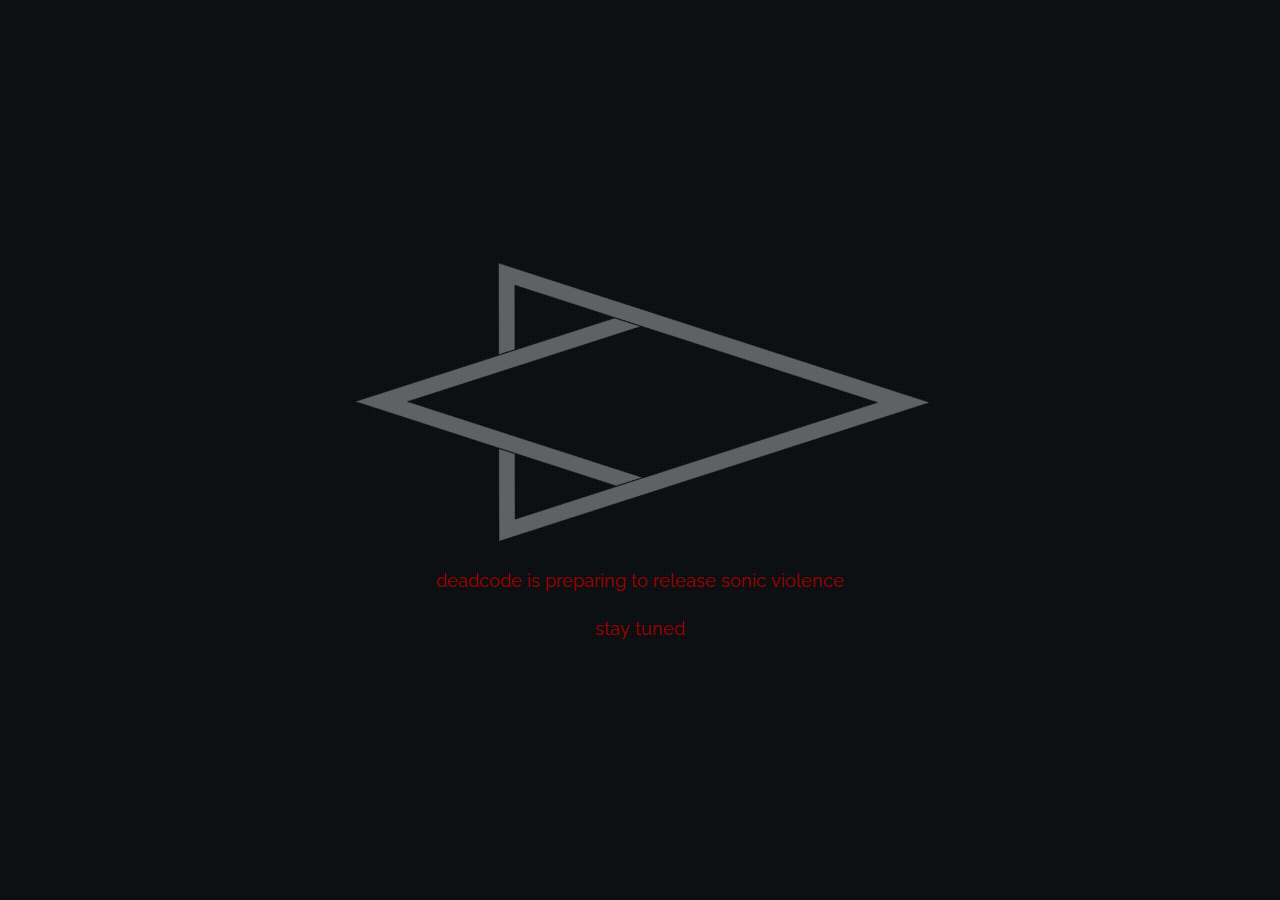
==== commit 815cfe50: "test" ====
--- a/index.html
+++ b/index.html
@@ -46,7 +46,7 @@
 		<!--<script src="http://cf.topspin.net/javascripts/topspin_core.js?aId=36106&timestamp=1606" type="text/javascript"></script>-->
 
 		<!-- tab -->
-		<title>DEADCODE - NW Alternative Metal/Hard Rock</title>
+		<title>DEADCODE - Industrial Progressive Rock</title>
 		<link rel="icon" href="assets/images/favicon_ViEWPV.ico">
 		<!-- tab end -->
 	</head>
--- a/assets/css/style.css
+++ b/assets/css/style.css
@@ -730,6 +730,15 @@
 	height: 38px;
 	margin: 0;
 	margin-top: -40px;	
+}
+
+.soundcloud {
+	border: 0;
+	border-radius: 0;
+	height: 650px;
+	margin: 0;
+	margin-top: 0px;
+	margin-bottom: -20px;	
 }
 
 @media (min-width:500px){
